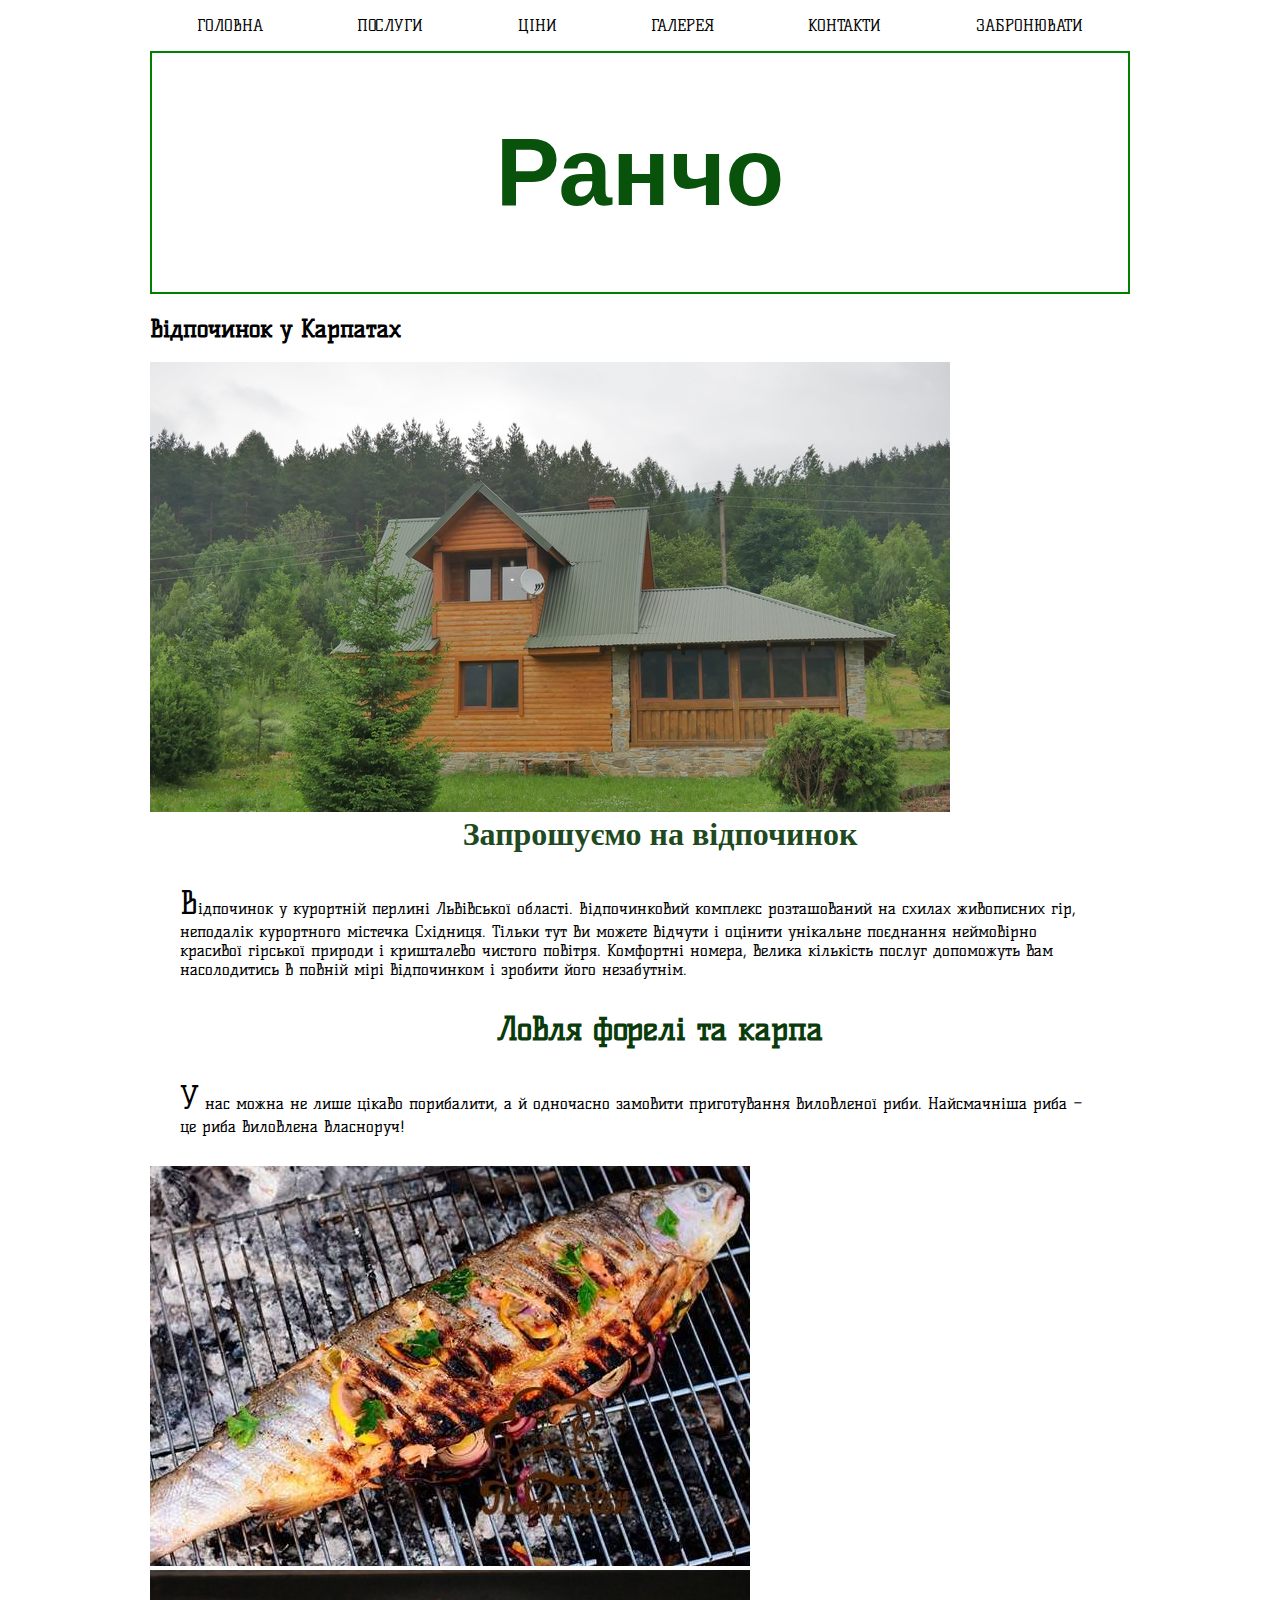
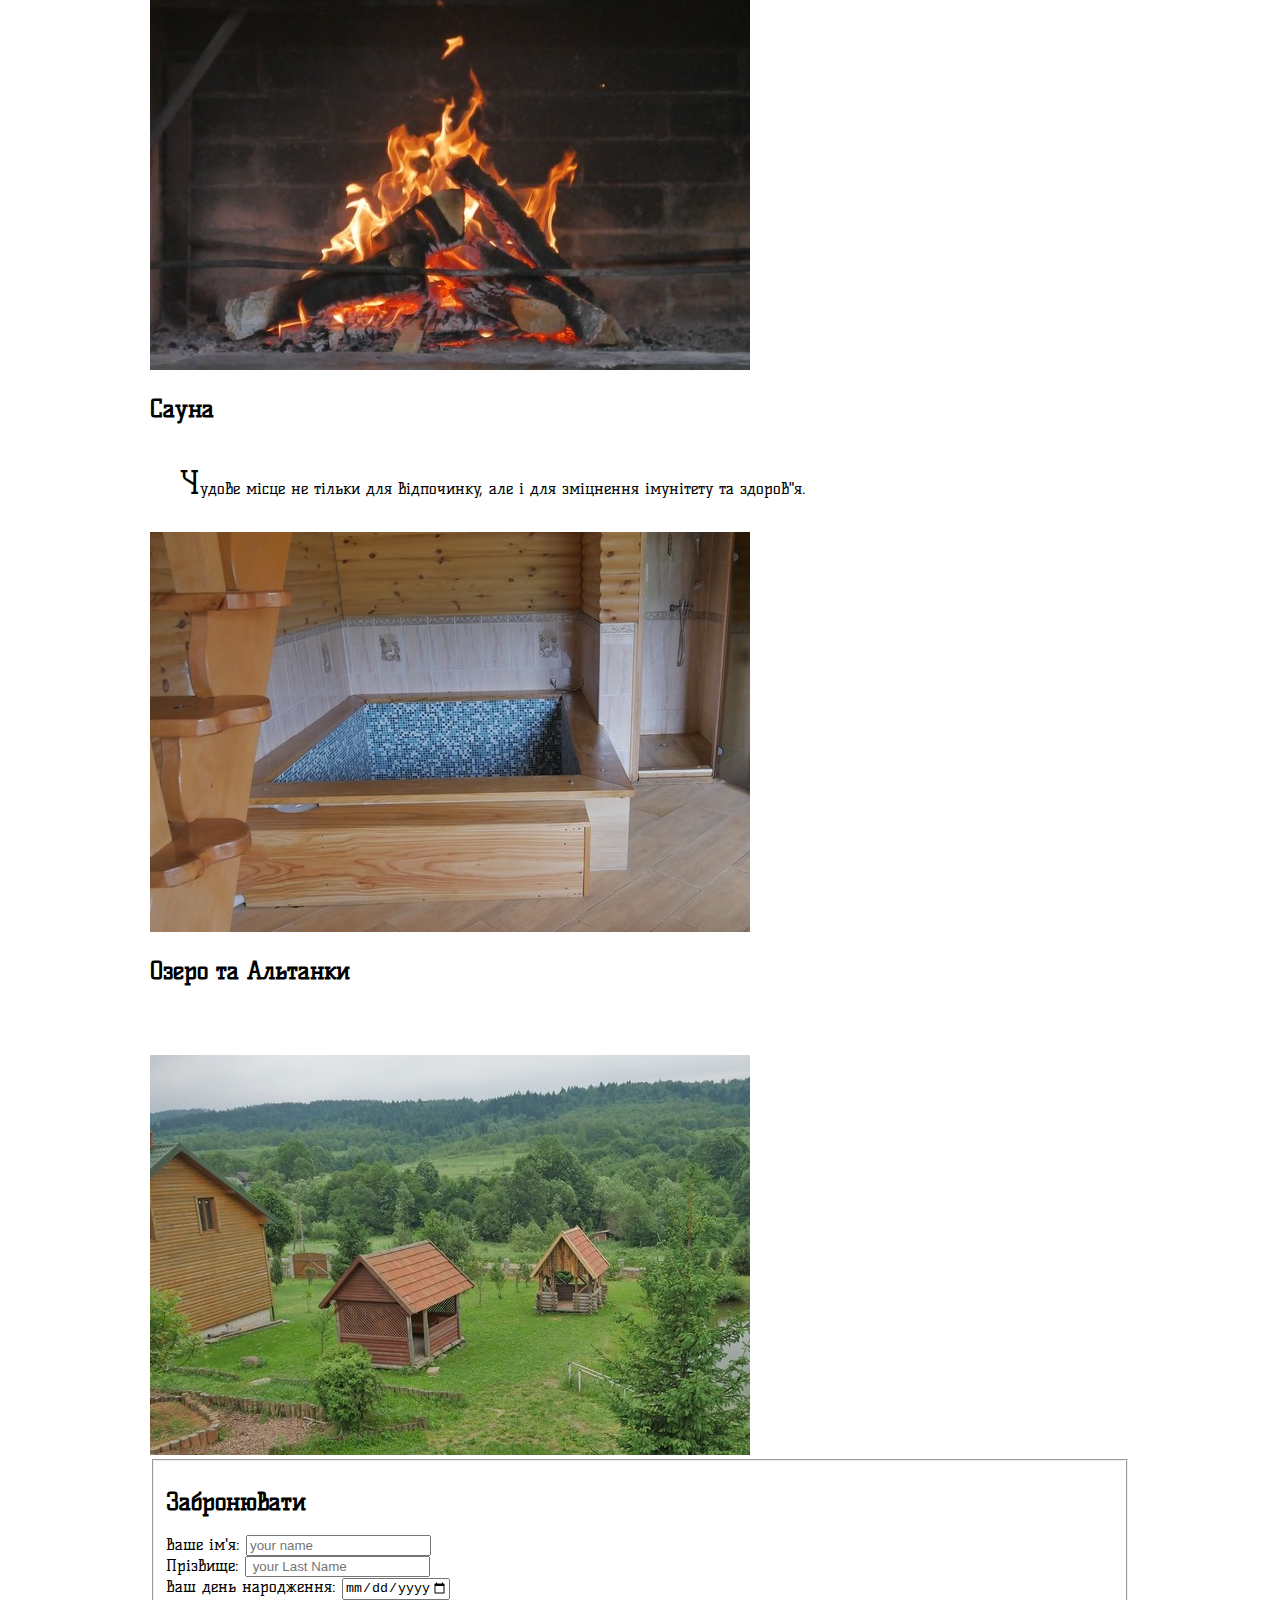
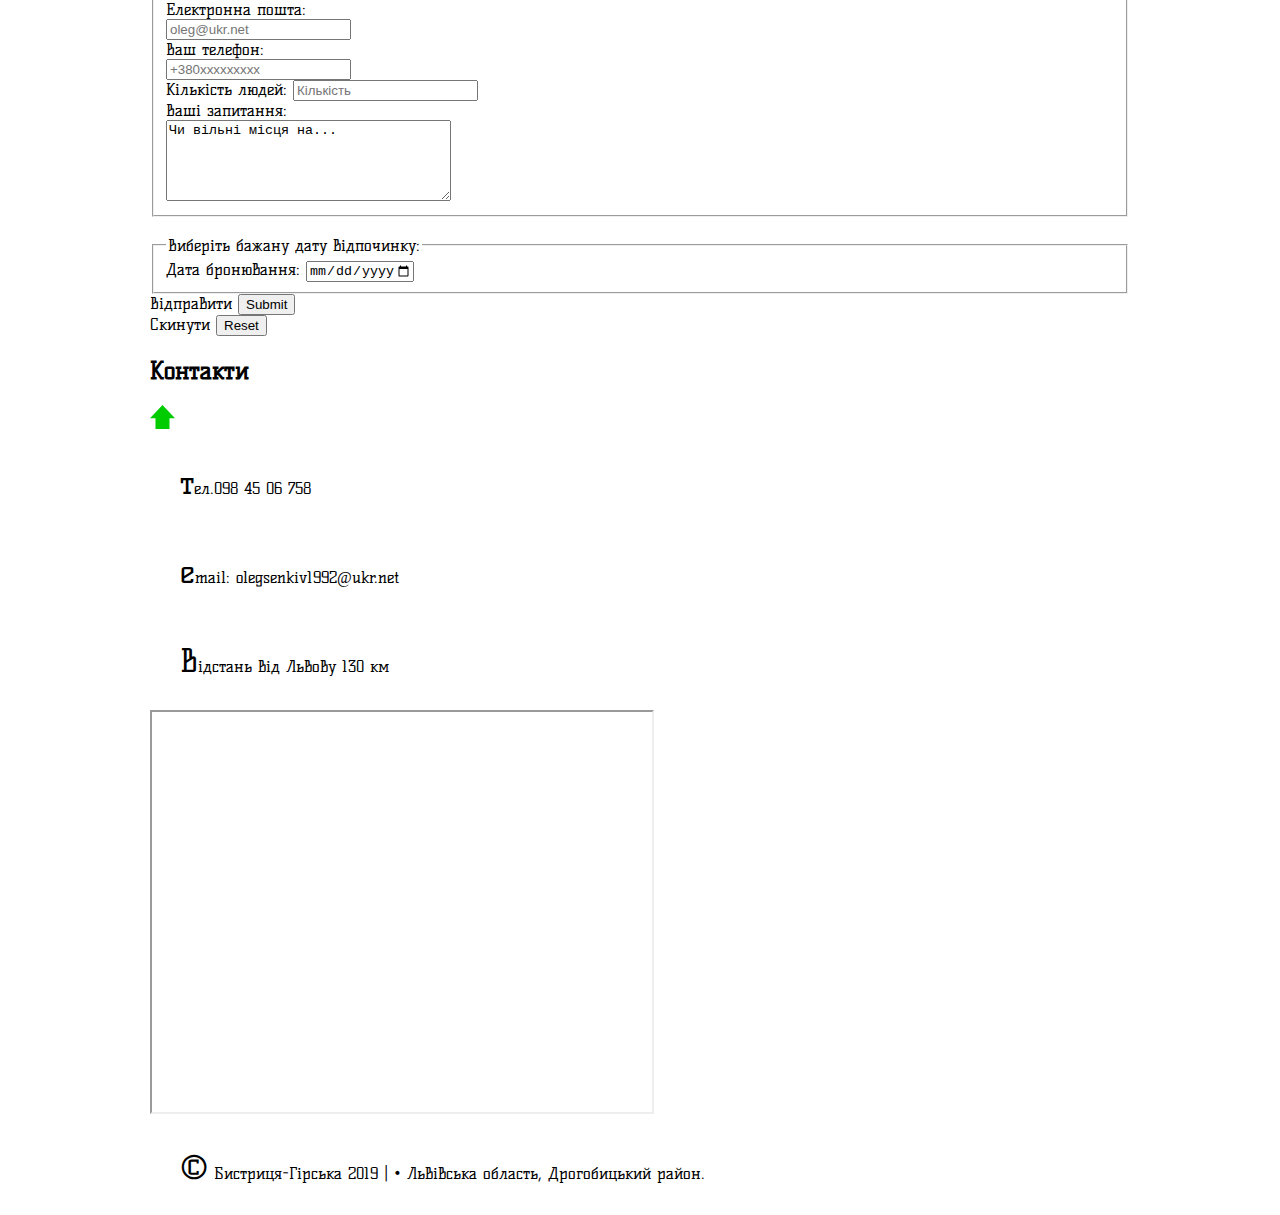
==== index.html @ d406c566 "Sample code" ====
<!doctype html>
<html lang="uk">
    <head>
        <meta charset="utf-8">
        <title>Rancho HTML</title>
        <link rel="stylesheet" href="css/index.css">
    </head>
    <body>
        <header>
            <nav>
                <ul class="menu">
                <li>
                    <a href="main.html">Головна</a>
                </li>
                <li>
                    <a href="services.html">Послуги</a>
                </li>
                <li>
                    <a href="price.html">Ціни</a>
                </li>
                <li>
                    <a href="gallery.html">Галерея</a>
                <li>
                    <a href="#contacts">Контакти</a>
                </li>
                <li>
                    <a href="#reserve">Забронювати</a>
                </li>
                </ul>
            </nav>
            <div id="home">
            <h1>Ранчо</h1>
            </div>
        </header>
        <main>
            <div>
            <h2 class="vacation">Відпочинок у Карпатах</h2>
            <img src="img/rancho.jpg" alt="Відпочинковий котедж">
            </div>
             <h2 class="welcome">Запрошуємо на відпочинок</h2>
                <p>Відпочинок у курортній перлині Львівської області.
                Відпочинковий комплекс розташований на схилах живописних гір, неподалік  курортного містечка Східниця.
                Тільки тут ви можете відчути і оцінити унікальне поєднання
                неймовірно красивої гірської природи і кришталево чистого повітря.
                Комфортні номера, велика кількість послуг допоможуть вам насолодитись в повній мірі відпочинком і зробити  його незабутнім.
                </p>
            <div>
            <h2 class="fish">Ловля форелі та карпа</h2>
            <p>У нас можна не лише цікаво порибалити, а й одночасно замовити приготування виловленої риби. Найсмачніша риба – це риба виловлена власноруч!
            </p>
            </div>
            <img src="img/fish.jpg" alt="Ловля форелі та карпа">
            <br>
            <img src="img/brazier.jpg" alt="На мангалі">
            <br>
            <h2 class="sauna">Сауна</h2>
            <p>Чудове місце не тільки для відпочинку, але і для зміцнення імунітету та здоров"я.</p>
            <img src="img/sauna.jpg" alt="Сауна та Басейн">
            <h2 class="lake">Озеро та Альтанки</h2>
            <p></p>
            <img src="img/lake.jpg" alt="Озеро та Альтанки">
            <br>
            <form method="POST" action="https://formspree.io/olegsenkiv1992@ukr.net">
        <fieldset>
            <h2 id="reserve">Забронювати</h2>
            <label>Ваше ім'я:
                <input type="text" placeholder="your name" name="name">
            </label>
            <br>
            <label>Прізвище:
                <input type="text" placeholder=" your Last Name" name="last name">
            </label>
            <br>
            <label>Ваш день народження:
                <input type="date" name="birthday" min="1900-01-01" max="2019-12-31">
            </label>
            <br>
            <label for="yourEmail">Електронна пошта:</label>
            <br>
            <label>
                <input type="email" placeholder="oleg@ukr.net" name="email" id="yourEmail">
            </label>
            <br>
            <label>Ваш телефон:
            <br>
                <input type="tel" placeholder="+380xxxxxxxxx" name="phone">
            </label>
            <br>
            <label>Кількість людей:
                <input type="text" placeholder="Кількість" name="number">
            </label>
            <br>
            <label for="question">Ваші запитання:</label>
            <br>
            <textarea id="question" name="question" rows="5" cols="33">Чи вільні місця на...
            </textarea>
            <br>
        </fieldset>
            <br>
        <fieldset>
            <legend>Виберіть бажану дату відпочинку:</legend>
            <label>Дата бронювання:
                <input type="date"  name="дата" min="2019-10-01" max="2022-12-31">
            </label>
            <br>
        </fieldset>
            <label>Відправити
                <input type="submit">
            </label>
            <br>
            <label>Скинути
                <input type="reset" name="Скинути">
            </label>
            <br>
        </form>
        </main>
    <footer>
        <h2 id="contacts">Контакти</h2>
        <a href="#top"><img src="img/up-arrow.svg" width="25" alt="arrow up"></a>
        <p>тел.098 45 06 758 </p>
        <p>email: olegsenkiv1992@ukr.net</p>
        <p>Відстань від Львову 130 км</p>
        <iframe id="inlineFrameExample"
            title="Inline Frame Example"
            width="500"
            height="400"
            src="https://www.openstreetmap.org/export/embed.html?bbox=-0.004017949104309083%2C51.47612752641776%2C0.00030577182769775396%2C51.478569861898606&layer=mapnik">
        </iframe>
        <p>© Бистриця-Гірська 2019 | • Львівська область, Дрогобицький район.</p>
    </footer>
    </body>
</html>
---- css/index.css ----
@import url('https://fonts.googleapis.com/css?family=Kelly+Slab&display=swap');
:root {
    --accent-color: #08520c;
    --main-color: black;
    font-family: 'Kelly Slab', cursive;
    scroll-behavior: smooth;
}
body {
    max-width: 980px;
    margin: auto;
}
header nav .menu {
    display: flex;
    justify-content: space-around;
    padding: 0;
    list-style-type: none;
}
header nav .menu a {
    text-decoration: none;
    text-transform: uppercase;
    color: var(--main-color);
    border: 1px lawngreen transparent;
    padding: 5px;
}

header nav .menu a:hover {
    border: 1px outset var(--accent-color);
}
@media (min-width: 550px) {
    header nav {
        display: flex;
        align-items: center;
    }
header nav .menu {
        flex: 1;
    }
}
 #home h1 {
    display: flex;
    align-items: center;
    justify-content: center;
    flex-direction: column;
}
#home {
   border: 2px solid green;
   font-family: 'Josefin Sans', sans-serif;
   font-size: 3rem;
   color: var(--accent-color);
}

.welcome {
    font-family: 'Freckle Face', cursive;
    font-size: 2rem;
    color: rgb(32, 73, 32);
    text-indent: 40px;
    padding: auto;
    margin: auto;
    text-align: center;
}
.fish {
    font-family: 'Kelly Slab', cursive;
    font-size: 2rem;
    color: rgb(10, 59, 10);
    text-indent: 40px;
    padding: auto;
    margin: auto;
    text-align: center;
}
.fish img {
    display: block;
    width: 100%;
}
p {
    color:black;
    margin: 10px;
    padding: 20px;
}
p::first-letter {
    font-size: 2rem;
}
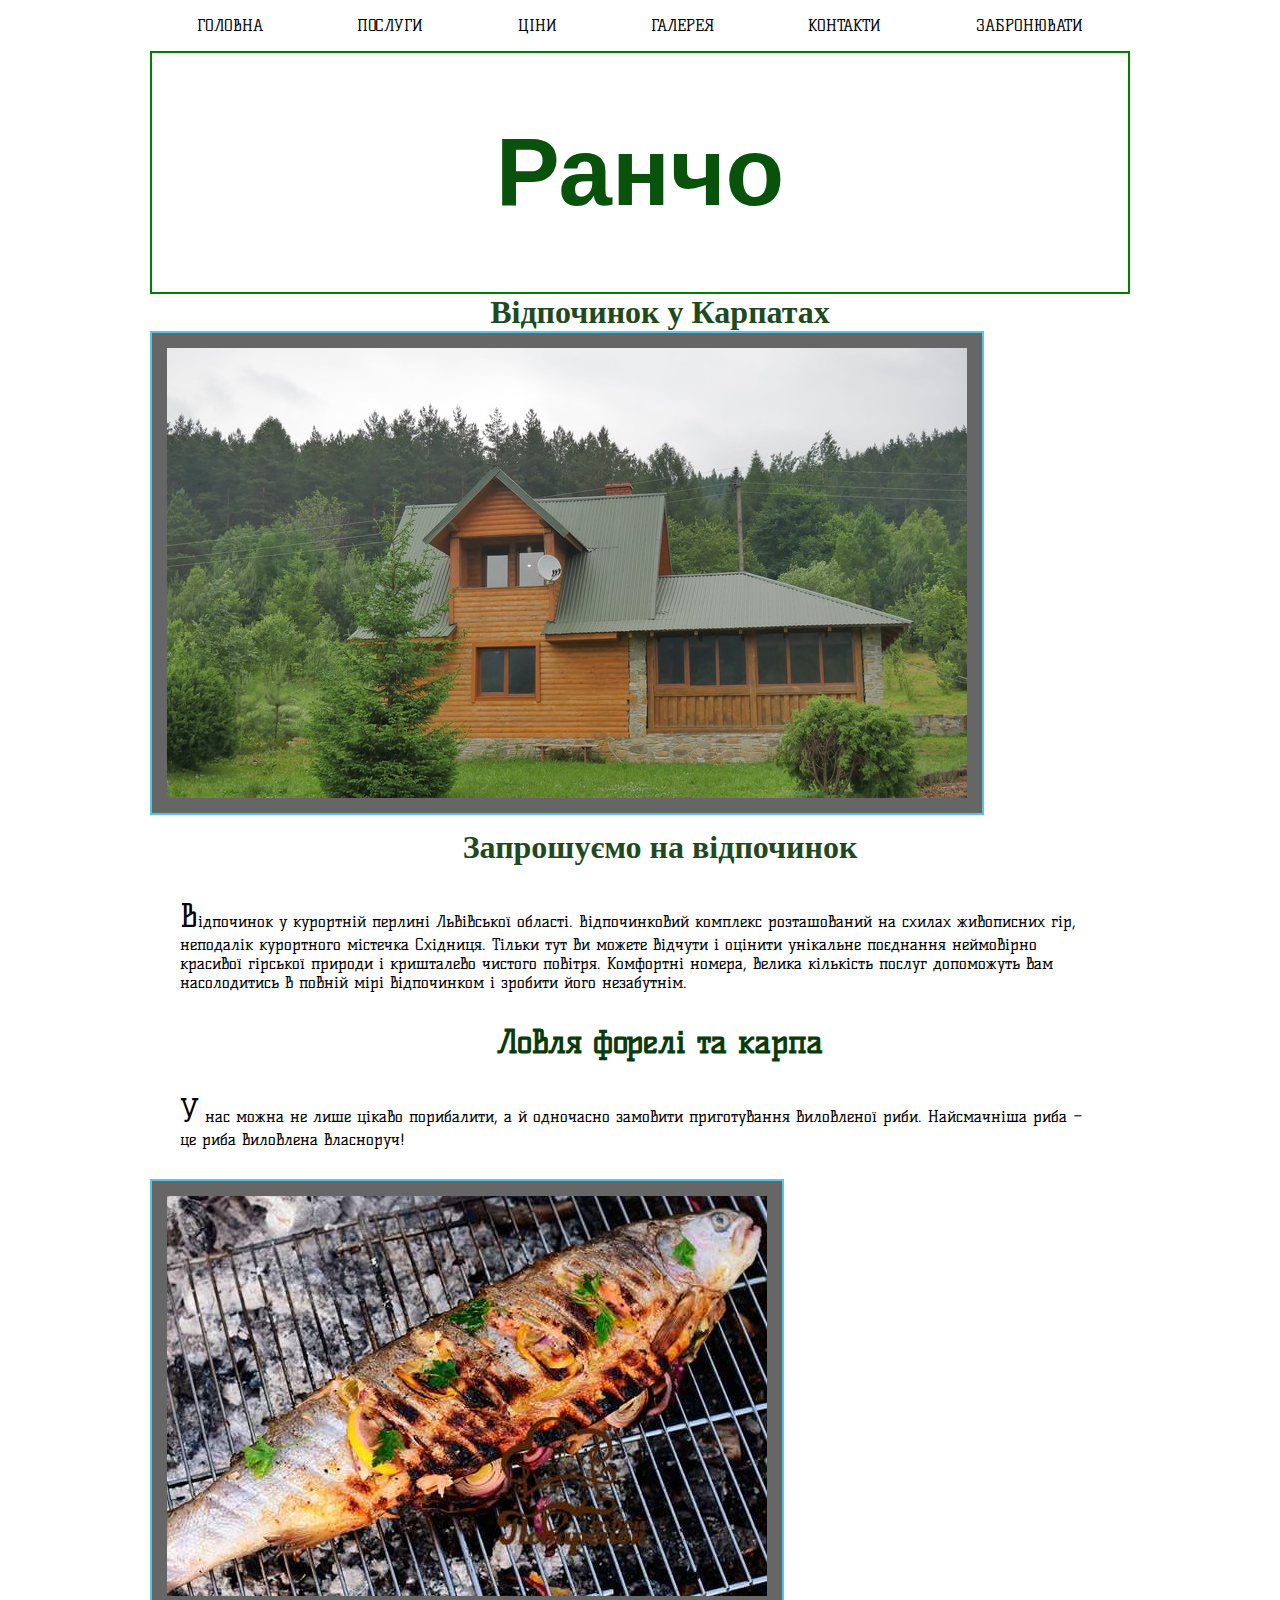
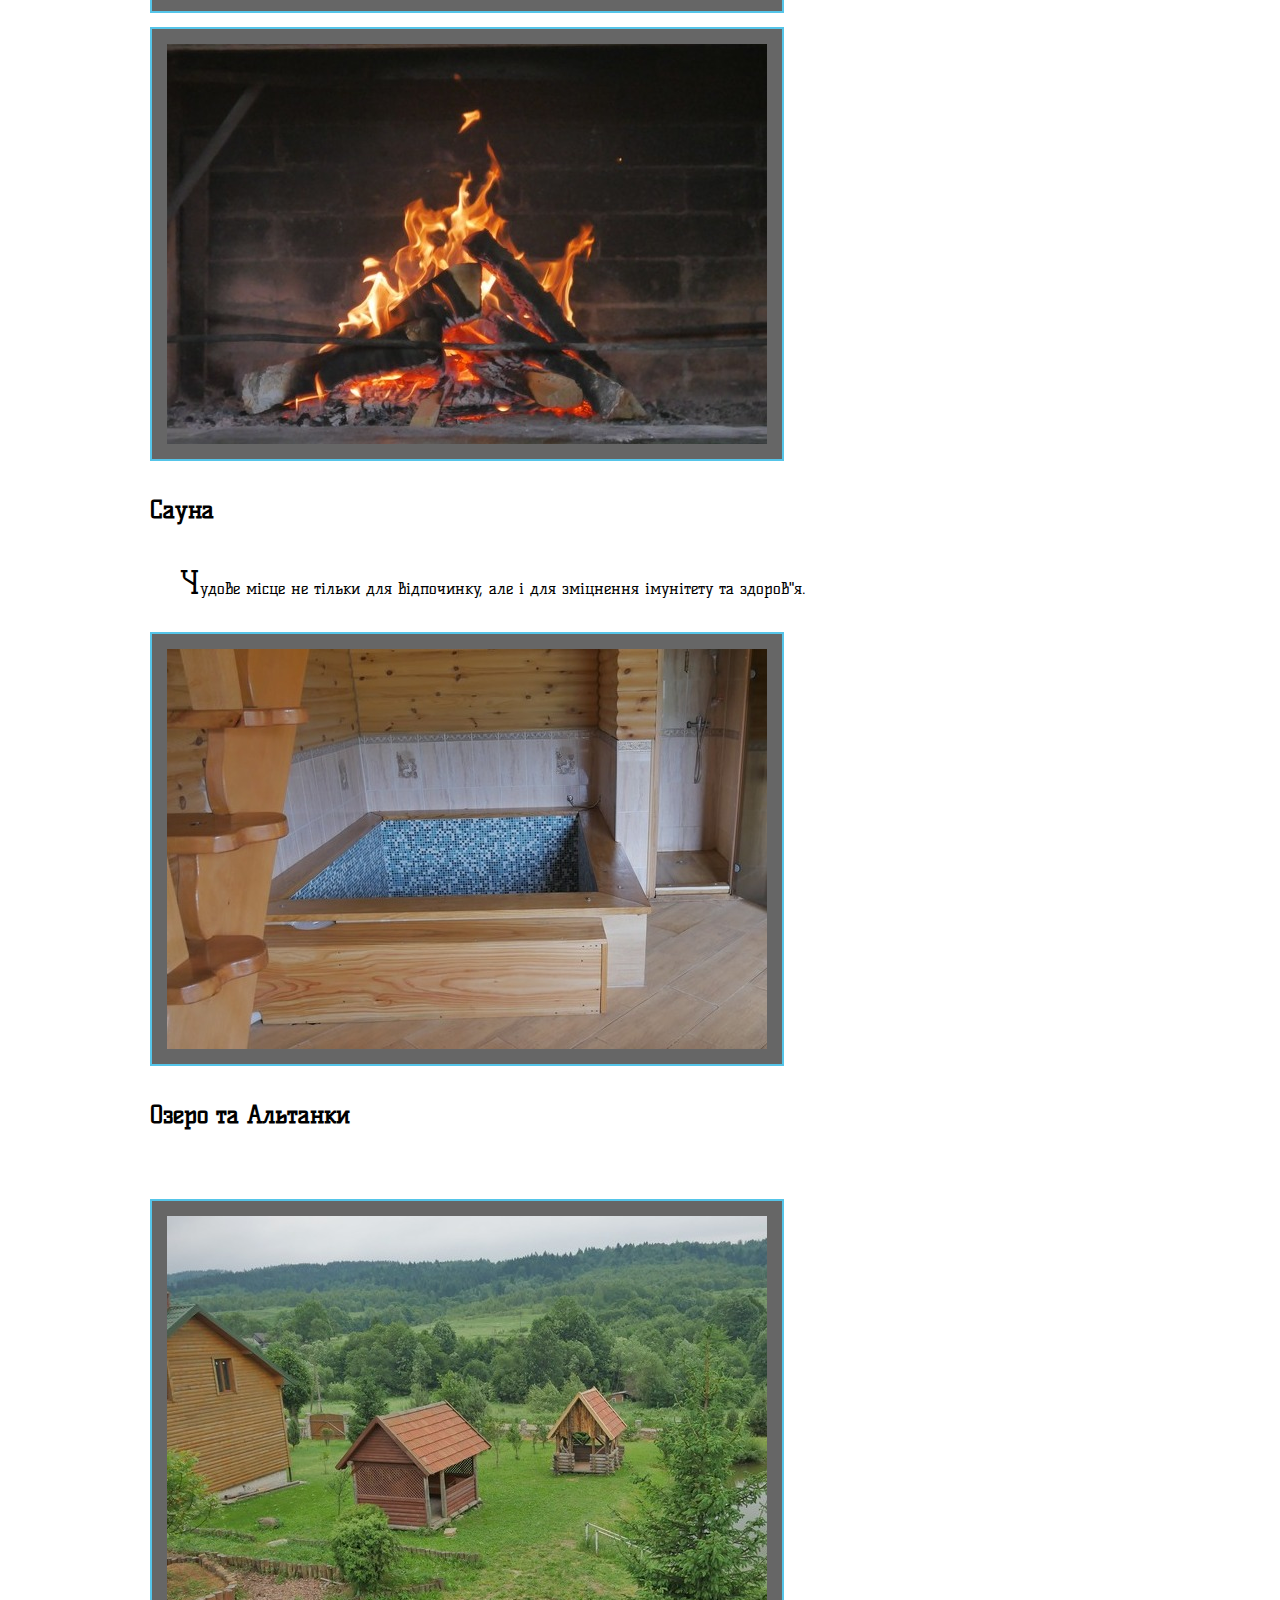
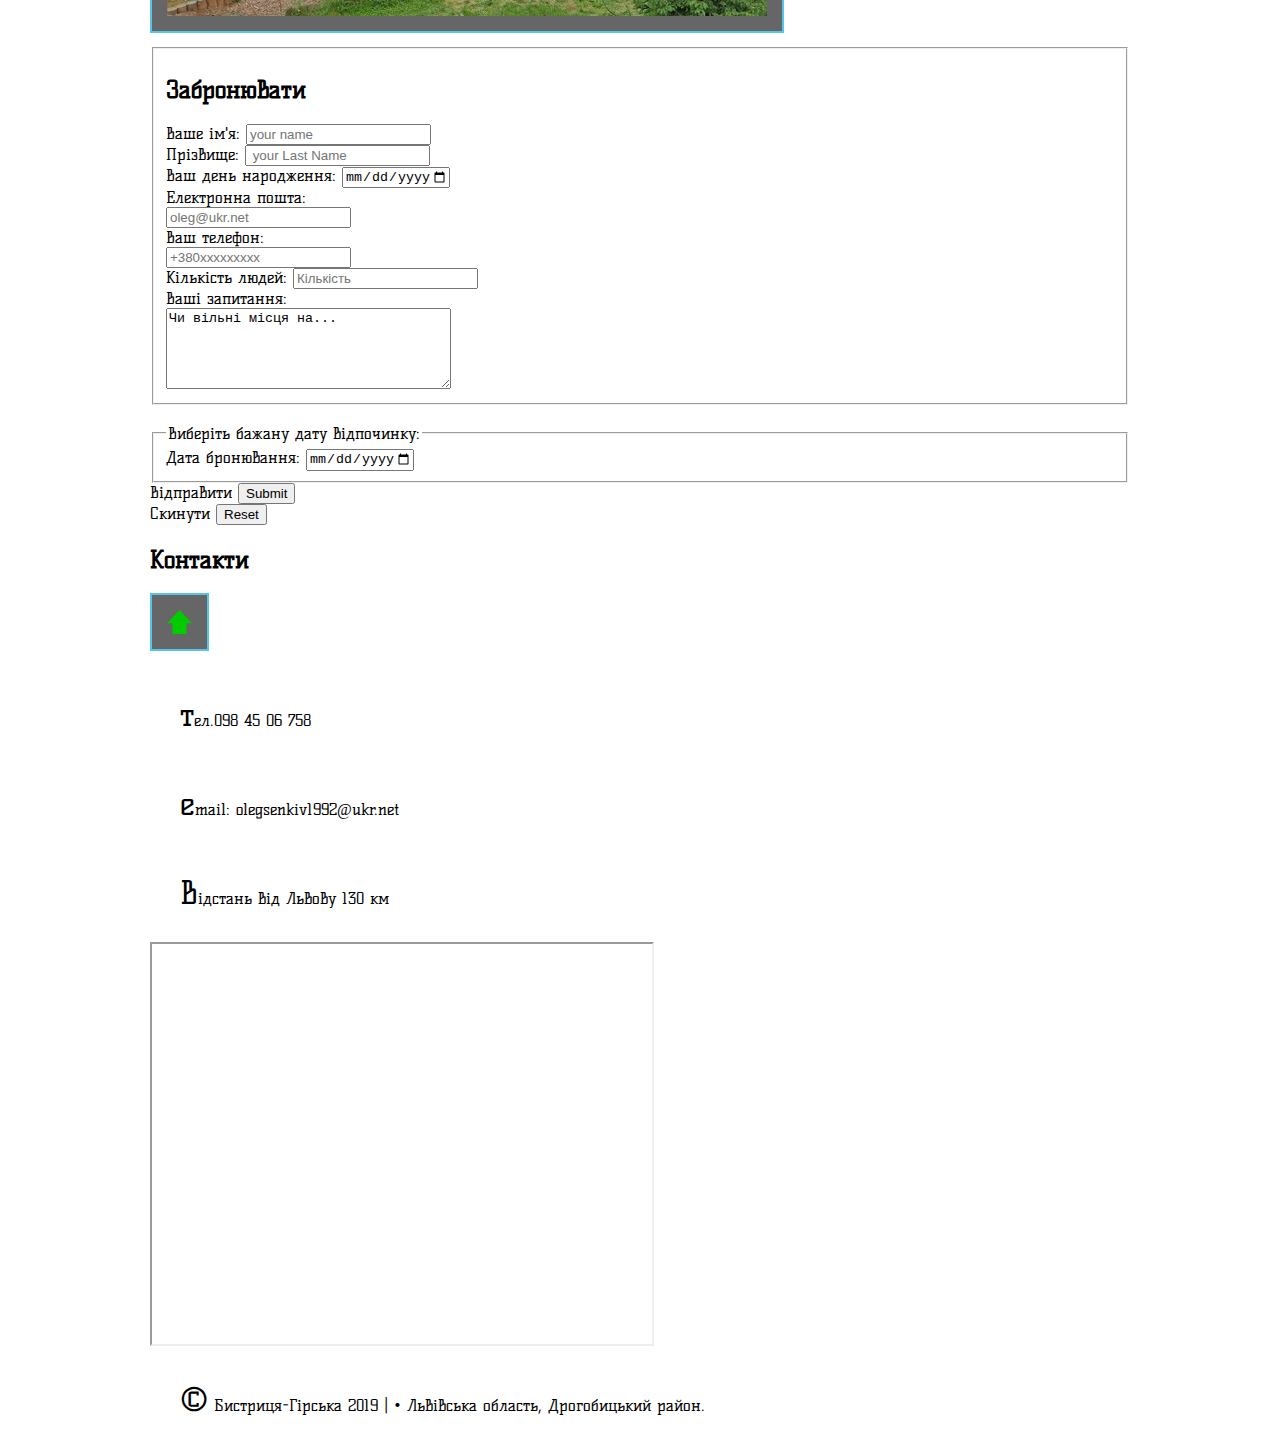
==== commit 71f78c60: "Sample code" ====
--- a/index.html
+++ b/index.html
@@ -37,6 +37,7 @@
             <h2 class="vacation">Відпочинок у Карпатах</h2>
             <img src="img/rancho.jpg" alt="Відпочинковий котедж">
             </div>
+            <div>
              <h2 class="welcome">Запрошуємо на відпочинок</h2>
                 <p>Відпочинок у курортній перлині Львівської області.
                 Відпочинковий комплекс розташований на схилах живописних гір, неподалік  курортного містечка Східниця.
@@ -45,8 +46,9 @@
                 Комфортні номера, велика кількість послуг допоможуть вам насолодитись в повній мірі відпочинком і зробити  його незабутнім.
                 </p>
             <div>
+            <div>
             <h2 class="fish">Ловля форелі та карпа</h2>
-            <p>У нас можна не лише цікаво порибалити, а й одночасно замовити приготування виловленої риби. Найсмачніша риба – це риба виловлена власноруч!
+            <p class="text">У нас можна не лише цікаво порибалити, а й одночасно замовити приготування виловленої риби. Найсмачніша риба – це риба виловлена власноруч!
             </p>
             </div>
             <img src="img/fish.jpg" alt="Ловля форелі та карпа">
@@ -60,7 +62,7 @@
             <p></p>
             <img src="img/lake.jpg" alt="Озеро та Альтанки">
             <br>
-            <form method="POST" action="https://formspree.io/olegsenkiv1992@ukr.net">
+        <form method="POST" action="https://formspree.io/olegsenkiv1992@ukr.net">
         <fieldset>
             <h2 id="reserve">Забронювати</h2>
             <label>Ваше ім'я:
--- a/css/index.css
+++ b/css/index.css
@@ -1,4 +1,6 @@
 @import url('https://fonts.googleapis.com/css?family=Kelly+Slab&display=swap');
+
+
 :root {
     --accent-color: #08520c;
     --main-color: black;
@@ -39,13 +41,29 @@
     display: flex;
     align-items: center;
     justify-content: center;
-    flex-direction: column;
 }
 #home {
    border: 2px solid green;
    font-family: 'Josefin Sans', sans-serif;
    font-size: 3rem;
    color: var(--accent-color);
+}
+
+.vacation {
+    font-family: 'Freckle Face', cursive;
+    font-size: 2rem;
+    color: rgb(32, 73, 32);
+    text-indent: 40px;
+    padding: auto;
+    margin: auto;
+    text-align: center;
+}
+img {
+    border: 2px solid #55c5e9;
+    padding: 15px;
+    background: #666;
+    margin-right: 10px;
+    margin-bottom: 10px;
 }
 
 .welcome {
@@ -56,6 +74,15 @@
     padding: auto;
     margin: auto;
     text-align: center;
+}
+.fish.text {
+    font-size: 2rem;
+    color: rgb(10, 59, 10);
+    text-indent: 40px;
+    padding: auto;
+    margin: auto;
+    text-align: right;
+
 }
 .fish {
     font-family: 'Kelly Slab', cursive;
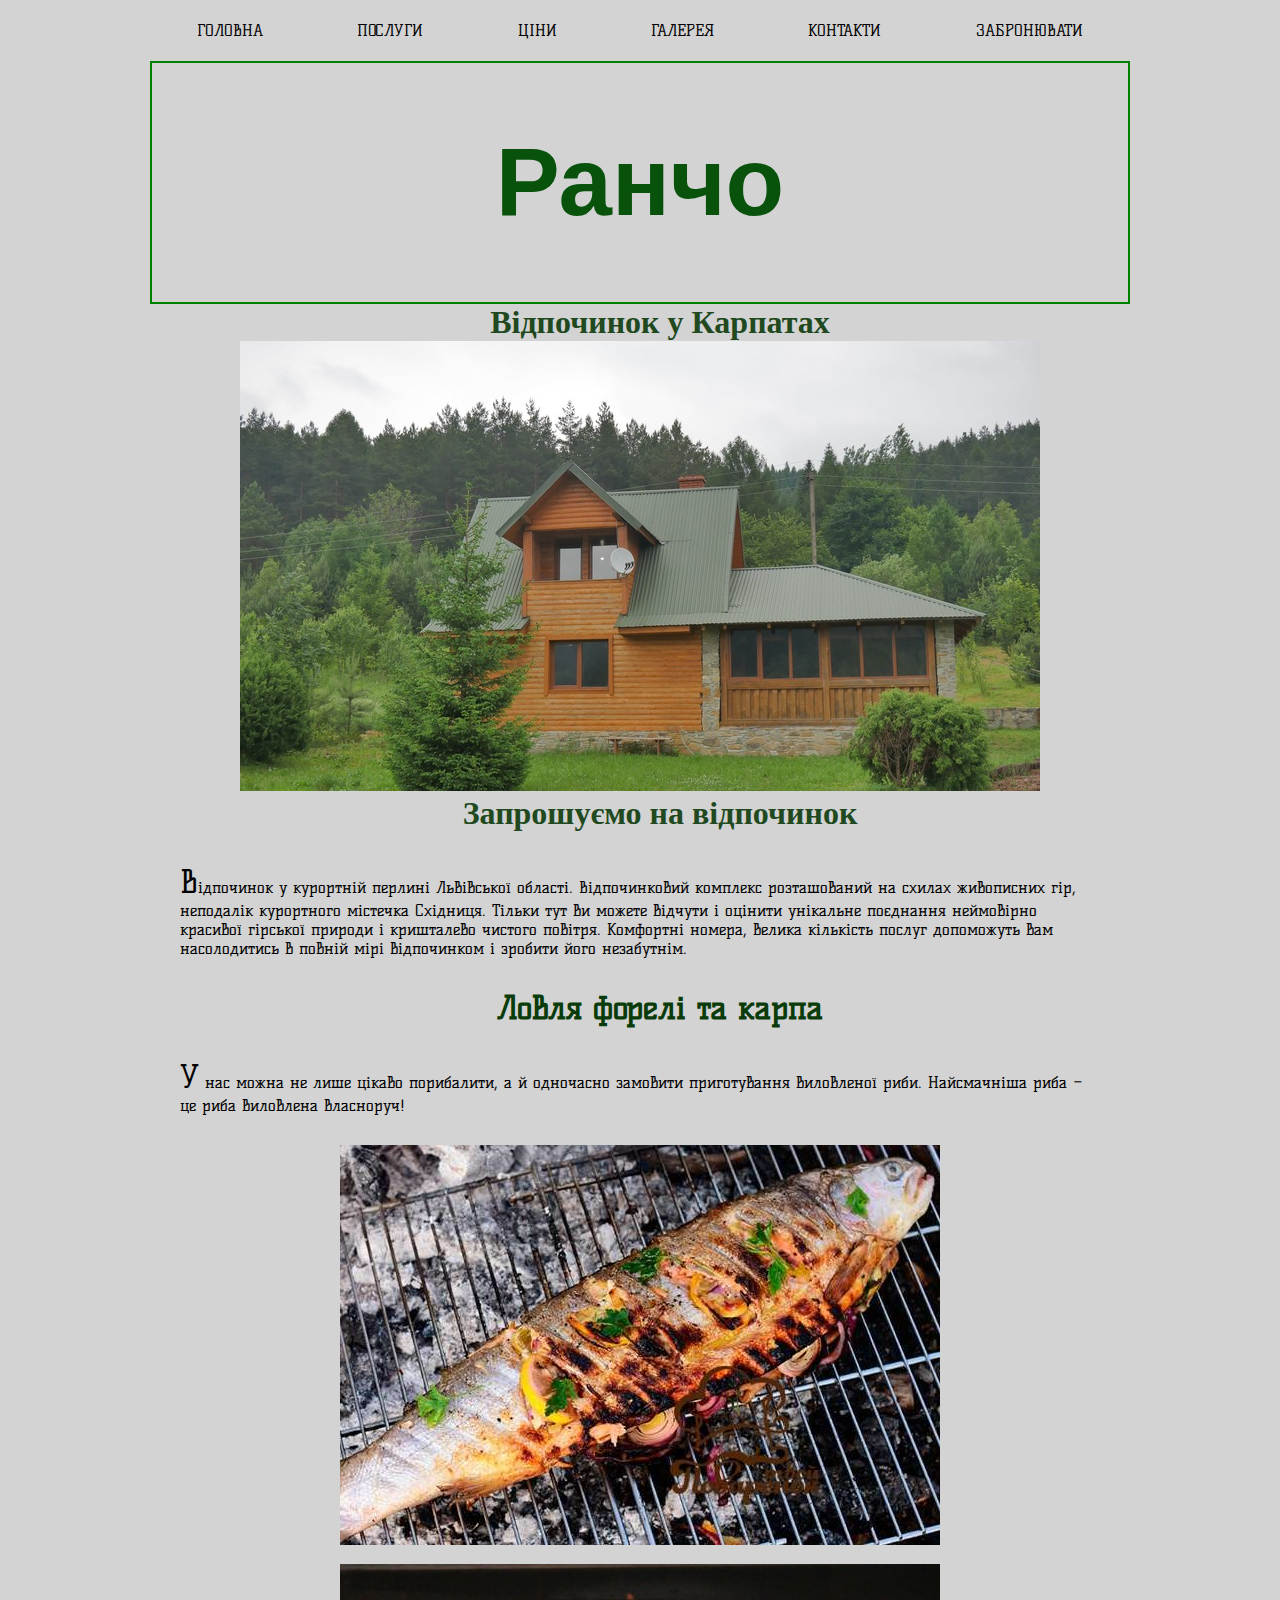
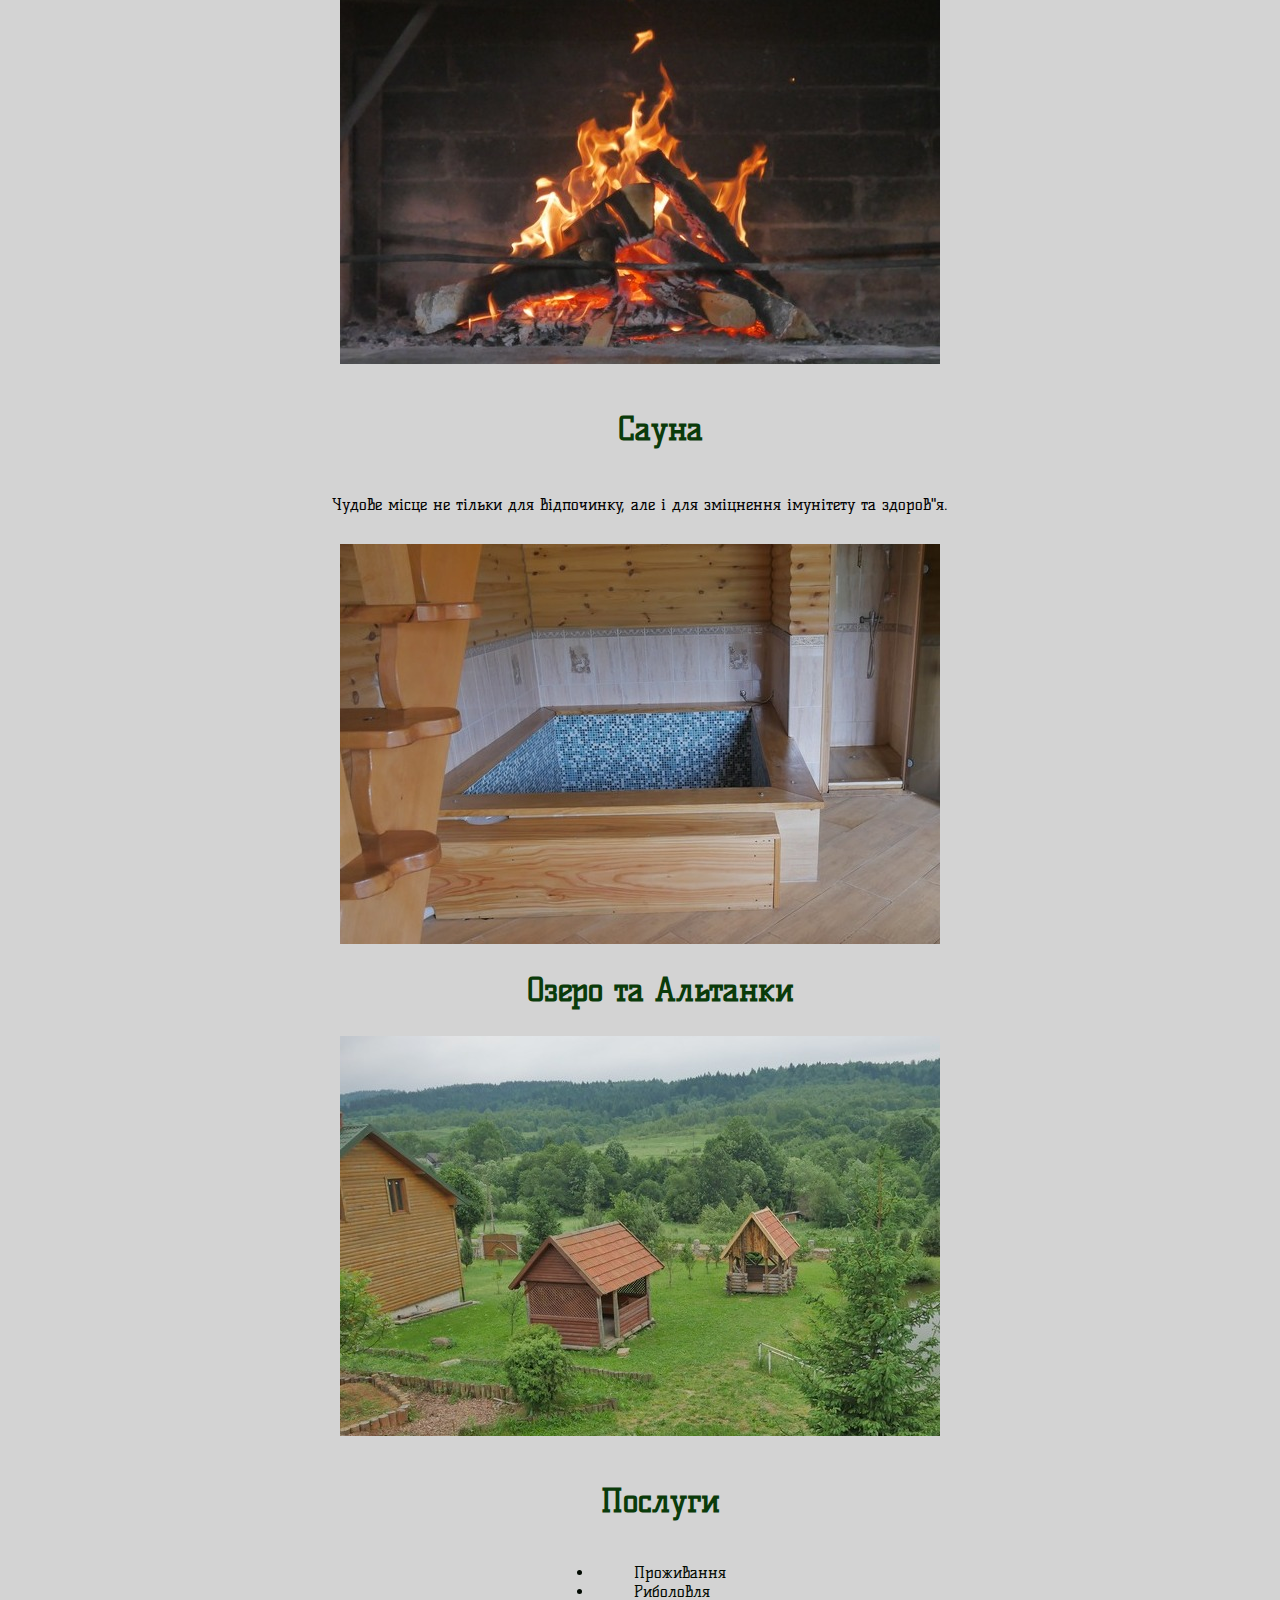
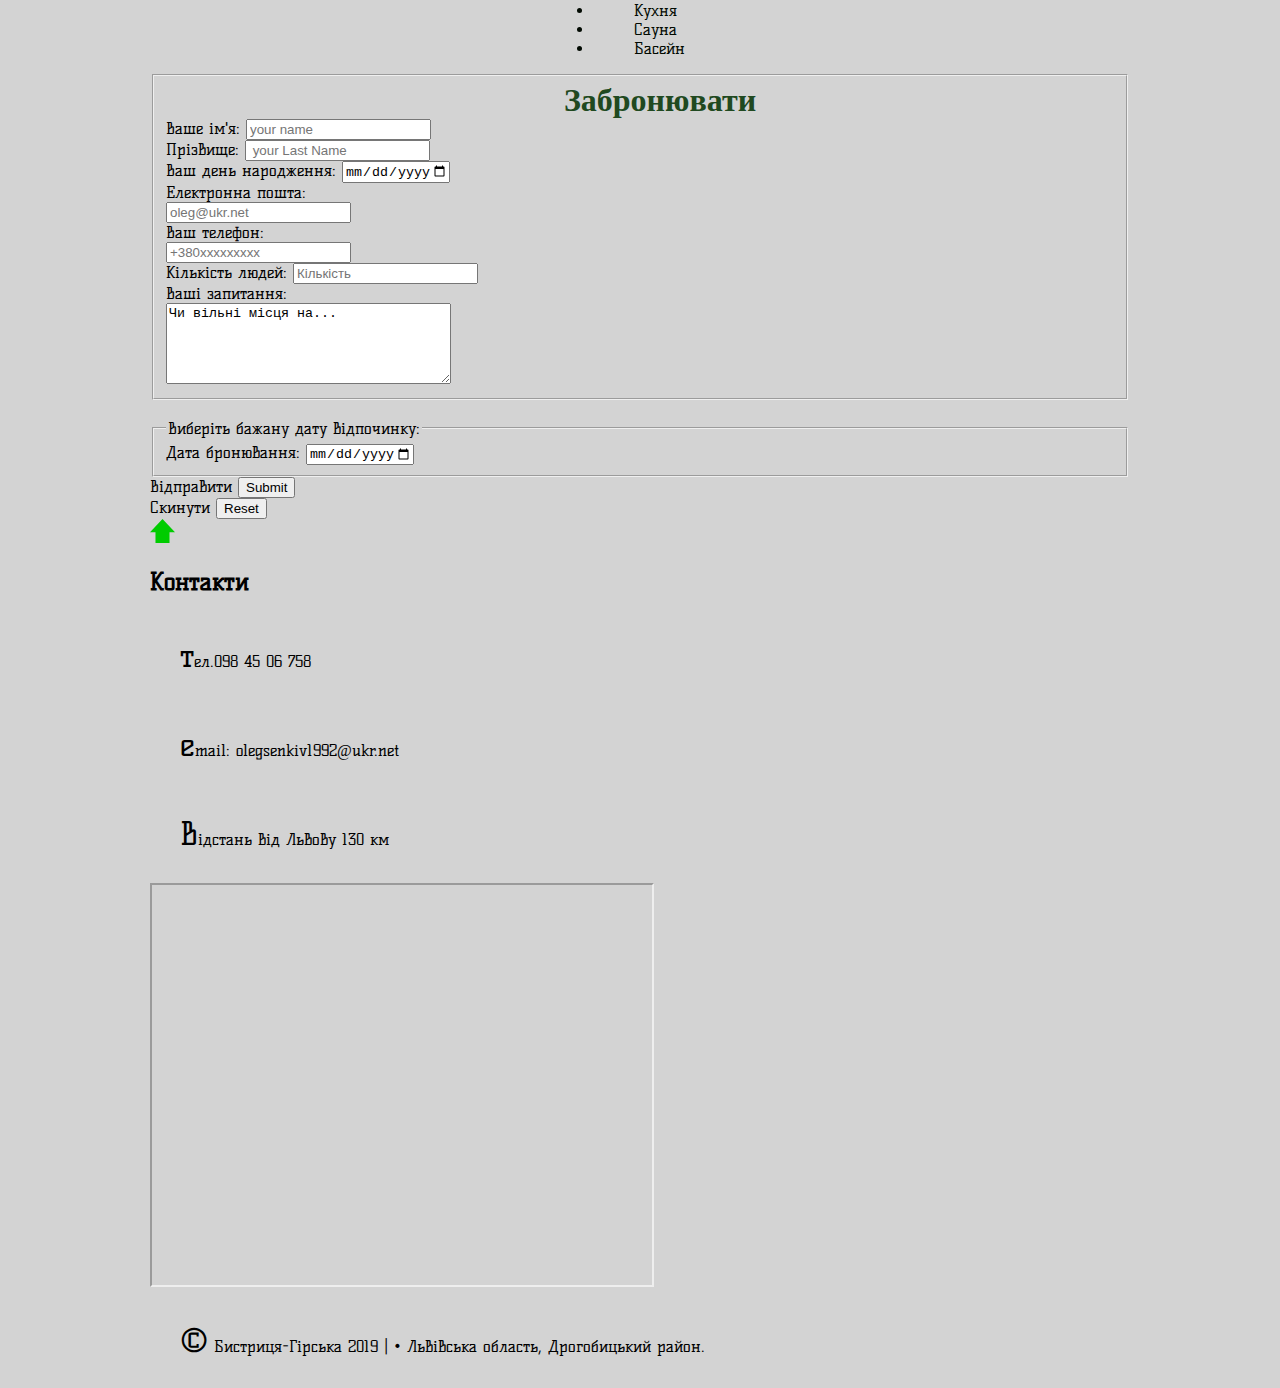
==== commit 43d1688a: "Sample code" ====
--- a/index.html
+++ b/index.html
@@ -10,10 +10,10 @@
             <nav>
                 <ul class="menu">
                 <li>
-                    <a href="main.html">Головна</a>
+                    <a href="#home">Головна</a>
                 </li>
                 <li>
-                    <a href="services.html">Послуги</a>
+                    <a href="#services">Послуги</a>
                 </li>
                 <li>
                     <a href="price.html">Ціни</a>
@@ -35,7 +35,9 @@
         <main>
             <div>
             <h2 class="vacation">Відпочинок у Карпатах</h2>
-            <img src="img/rancho.jpg" alt="Відпочинковий котедж">
+                <div class="villa">
+                <img src="img/rancho.jpg" alt="Відпочинковий котедж">
+                </div>
             </div>
             <div>
              <h2 class="welcome">Запрошуємо на відпочинок</h2>
@@ -45,23 +47,45 @@
                 неймовірно красивої гірської природи і кришталево чистого повітря.
                 Комфортні номера, велика кількість послуг допоможуть вам насолодитись в повній мірі відпочинком і зробити  його незабутнім.
                 </p>
-            <div>
+            </div>
             <div>
             <h2 class="fish">Ловля форелі та карпа</h2>
-            <p class="text">У нас можна не лише цікаво порибалити, а й одночасно замовити приготування виловленої риби. Найсмачніша риба – це риба виловлена власноруч!
-            </p>
+                <p class="text">У нас можна не лише цікаво порибалити, а й одночасно замовити приготування виловленої риби. Найсмачніша риба – це риба виловлена власноруч!
+                </p>
             </div>
+            <div class="fish_on_the_brazier">
             <img src="img/fish.jpg" alt="Ловля форелі та карпа">
+            </div>
             <br>
+            <div class="brazier">
             <img src="img/brazier.jpg" alt="На мангалі">
+            </div>
             <br>
+            <div>
             <h2 class="sauna">Сауна</h2>
-            <p>Чудове місце не тільки для відпочинку, але і для зміцнення імунітету та здоров"я.</p>
-            <img src="img/sauna.jpg" alt="Сауна та Басейн">
+                <p class="for_sauna">Чудове місце не тільки для відпочинку, але і для зміцнення імунітету та здоров"я.</p>
+                <div class="img_sauna">
+                <img src="img/sauna.jpg" alt="Сауна та Басейн">
+                </div>
+            </div>
+            <div>
             <h2 class="lake">Озеро та Альтанки</h2>
-            <p></p>
-            <img src="img/lake.jpg" alt="Озеро та Альтанки">
+                <div class="for_lake">
+                    <img src="img/lake.jpg" alt="Озеро та Альтанки">
+                </div>
+            </div>
             <br>
+            <h2 id="services">Послуги</h2>
+                <div class="a_lot_of_services">
+                    <ul>
+                        <li>Проживання</li>
+                        <li>Риболовля</li>
+                        <li>Кухня</li>
+                        <li>Сауна</li>
+                        <li>Басейн</li>
+                    </ul>
+                </div>
+        </main>
         <form method="POST" action="https://formspree.io/olegsenkiv1992@ukr.net">
         <fieldset>
             <h2 id="reserve">Забронювати</h2>
@@ -115,10 +139,9 @@
             </label>
             <br>
         </form>
-        </main>
     <footer>
+        <a href="#top"><img src="img/up-arrow.svg" width="25" alt="arrow up"></a>
         <h2 id="contacts">Контакти</h2>
-        <a href="#top"><img src="img/up-arrow.svg" width="25" alt="arrow up"></a>
         <p>тел.098 45 06 758 </p>
         <p>email: olegsenkiv1992@ukr.net</p>
         <p>Відстань від Львову 130 км</p>
--- a/css/index.css
+++ b/css/index.css
@@ -10,18 +10,22 @@
 body {
     max-width: 980px;
     margin: auto;
+    background-color: lightgray;
 }
 header nav .menu {
     display: flex;
+    flex-wrap: wrap;
+    border: transparent;
     justify-content: space-around;
     padding: 0;
     list-style-type: none;
 }
 header nav .menu a {
+    display: flex;
+    flex-wrap: wrap;
     text-decoration: none;
     text-transform: uppercase;
     color: var(--main-color);
-    border: 1px lawngreen transparent;
     padding: 5px;
 }
 
@@ -35,6 +39,7 @@
     }
 header nav .menu {
         flex: 1;
+        border-color: transparent;
     }
 }
  #home h1 {
@@ -58,18 +63,24 @@
     margin: auto;
     text-align: center;
 }
-img {
-    border: 2px solid #55c5e9;
-    padding: 15px;
-    background: #666;
-    margin-right: 10px;
-    margin-bottom: 10px;
+.villa {
+    text-align: center;
 }
+
 
 .welcome {
     font-family: 'Freckle Face', cursive;
     font-size: 2rem;
     color: rgb(32, 73, 32);
+    text-indent: 40px;
+    padding: auto;
+    margin: auto;
+    text-align: center;
+}
+.fish {
+    font-family: 'Kelly Slab', cursive;
+    font-size: 2rem;
+    color: rgb(10, 59, 10);
     text-indent: 40px;
     padding: auto;
     margin: auto;
@@ -84,18 +95,68 @@
     text-align: right;
 
 }
-.fish {
+.fish_on_the_brazier {
+    display: flex;
+    align-items: center;
+    justify-content: center;
+}
+.brazier {
+    display: flex;
+    align-items: center;
+    justify-content: center;
+}
+.sauna {
+    display: flex;
+    align-items: center;
+    justify-content: center;
     font-family: 'Kelly Slab', cursive;
     font-size: 2rem;
     color: rgb(10, 59, 10);
     text-indent: 40px;
     padding: auto;
-    margin: auto;
-    text-align: center;
 }
-.fish img {
-    display: block;
-    width: 100%;
+.for_sauna {
+    display: flex;
+    align-items: center;
+    justify-content: center;
+}
+.img_sauna {
+    display: flex;
+    align-items: center;
+    justify-content: center;
+}
+.lake {
+    display: flex;
+    align-items: center;
+    justify-content: center;
+    font-family: 'Kelly Slab', cursive;
+    font-size: 2rem;
+    color: rgb(10, 59, 10);
+    text-indent: 40px;
+    padding: auto;
+}
+.for_lake {
+    display: flex;
+    align-items: center;
+    justify-content: center;
+}
+#services {
+    font-family: 'Kelly Slab', cursive;
+    font-size: 2rem;
+    color: rgb(10, 59, 10);
+    text-indent: 40px;
+    padding: auto;
+    display: flex;
+    align-items: center;
+    justify-content: center;
+}
+.a_lot_of_services {
+    color: rgb(2, 10, 2);
+    text-indent: 40px;
+    padding: auto;
+    display: flex;
+    align-items: center;
+    justify-content: center;
 }
 p {
     color:black;
@@ -104,4 +165,13 @@
 }
 p::first-letter {
     font-size: 2rem;
+}
+#reserve {
+    font-family: 'Freckle Face', cursive;
+    font-size: 2rem;
+    color: rgb(32, 73, 32);
+    text-indent: 40px;
+    padding: auto;
+    margin: auto;
+    text-align: center;
 }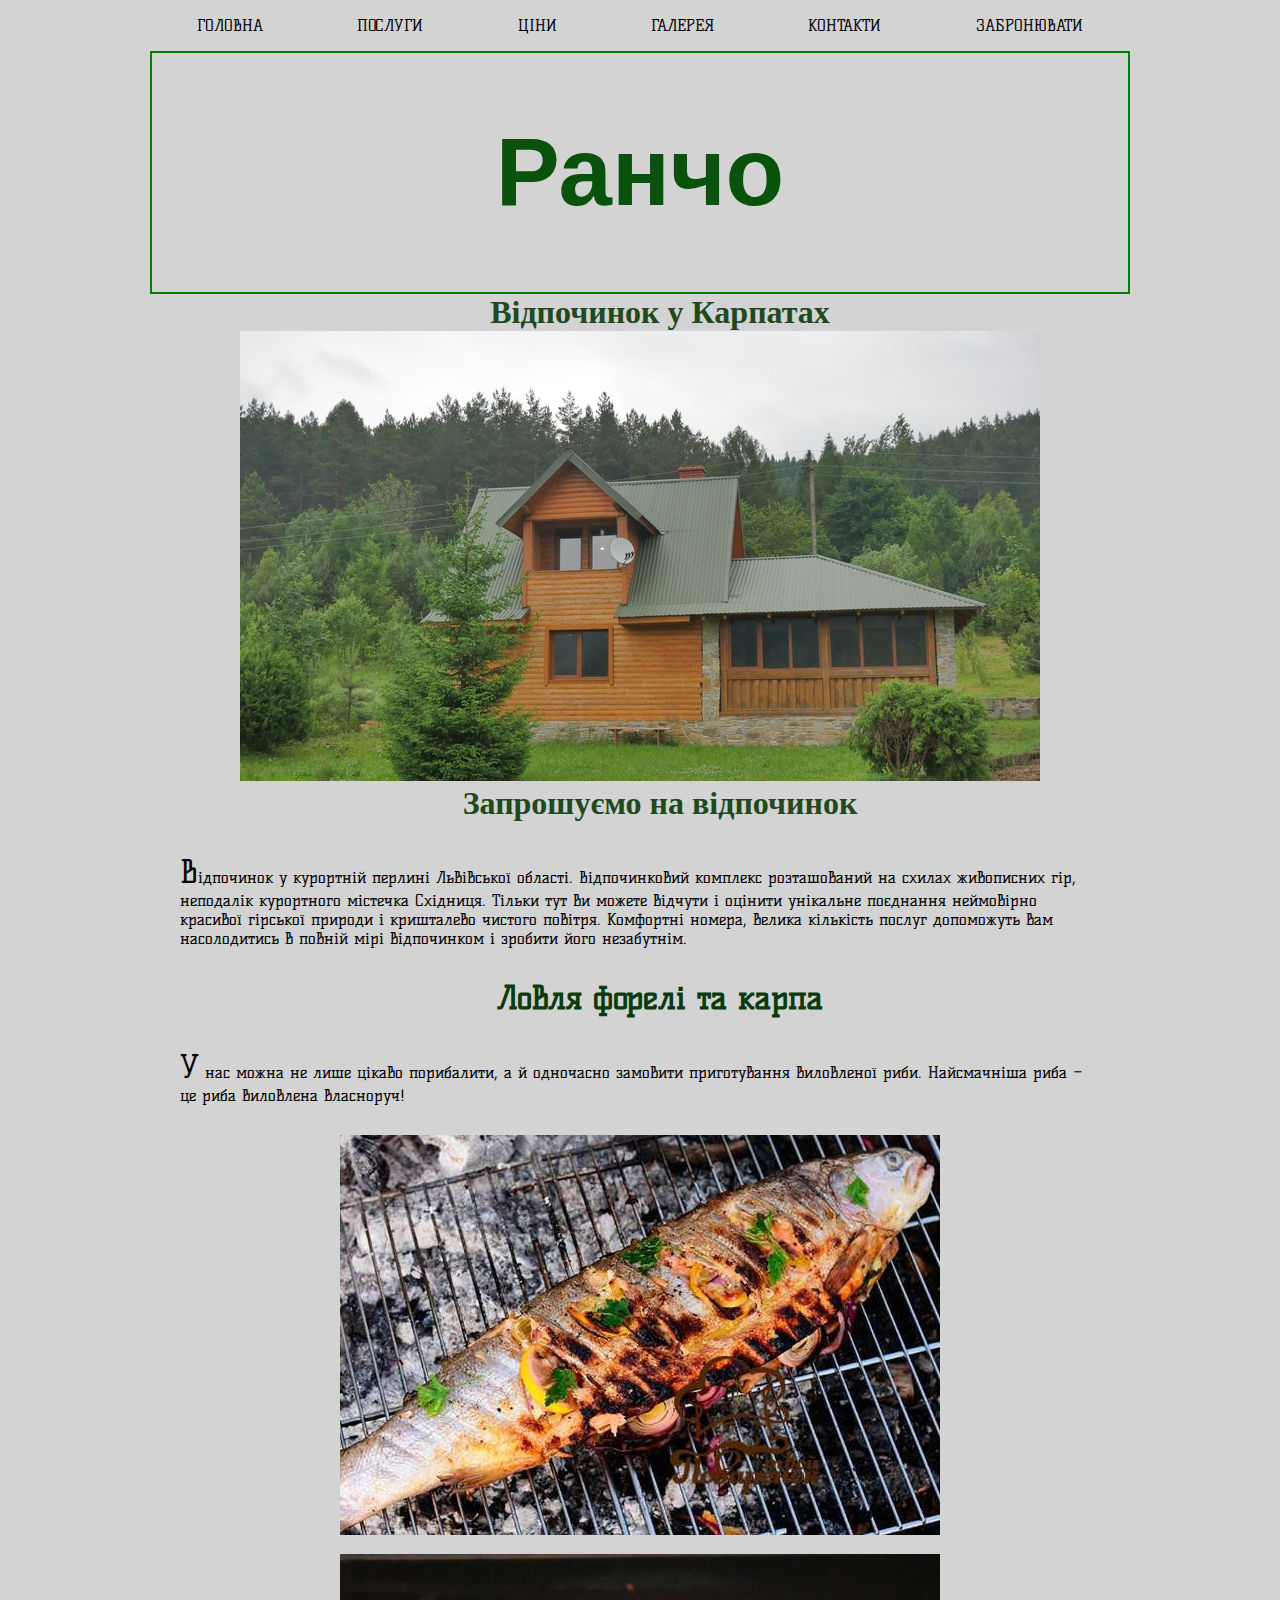
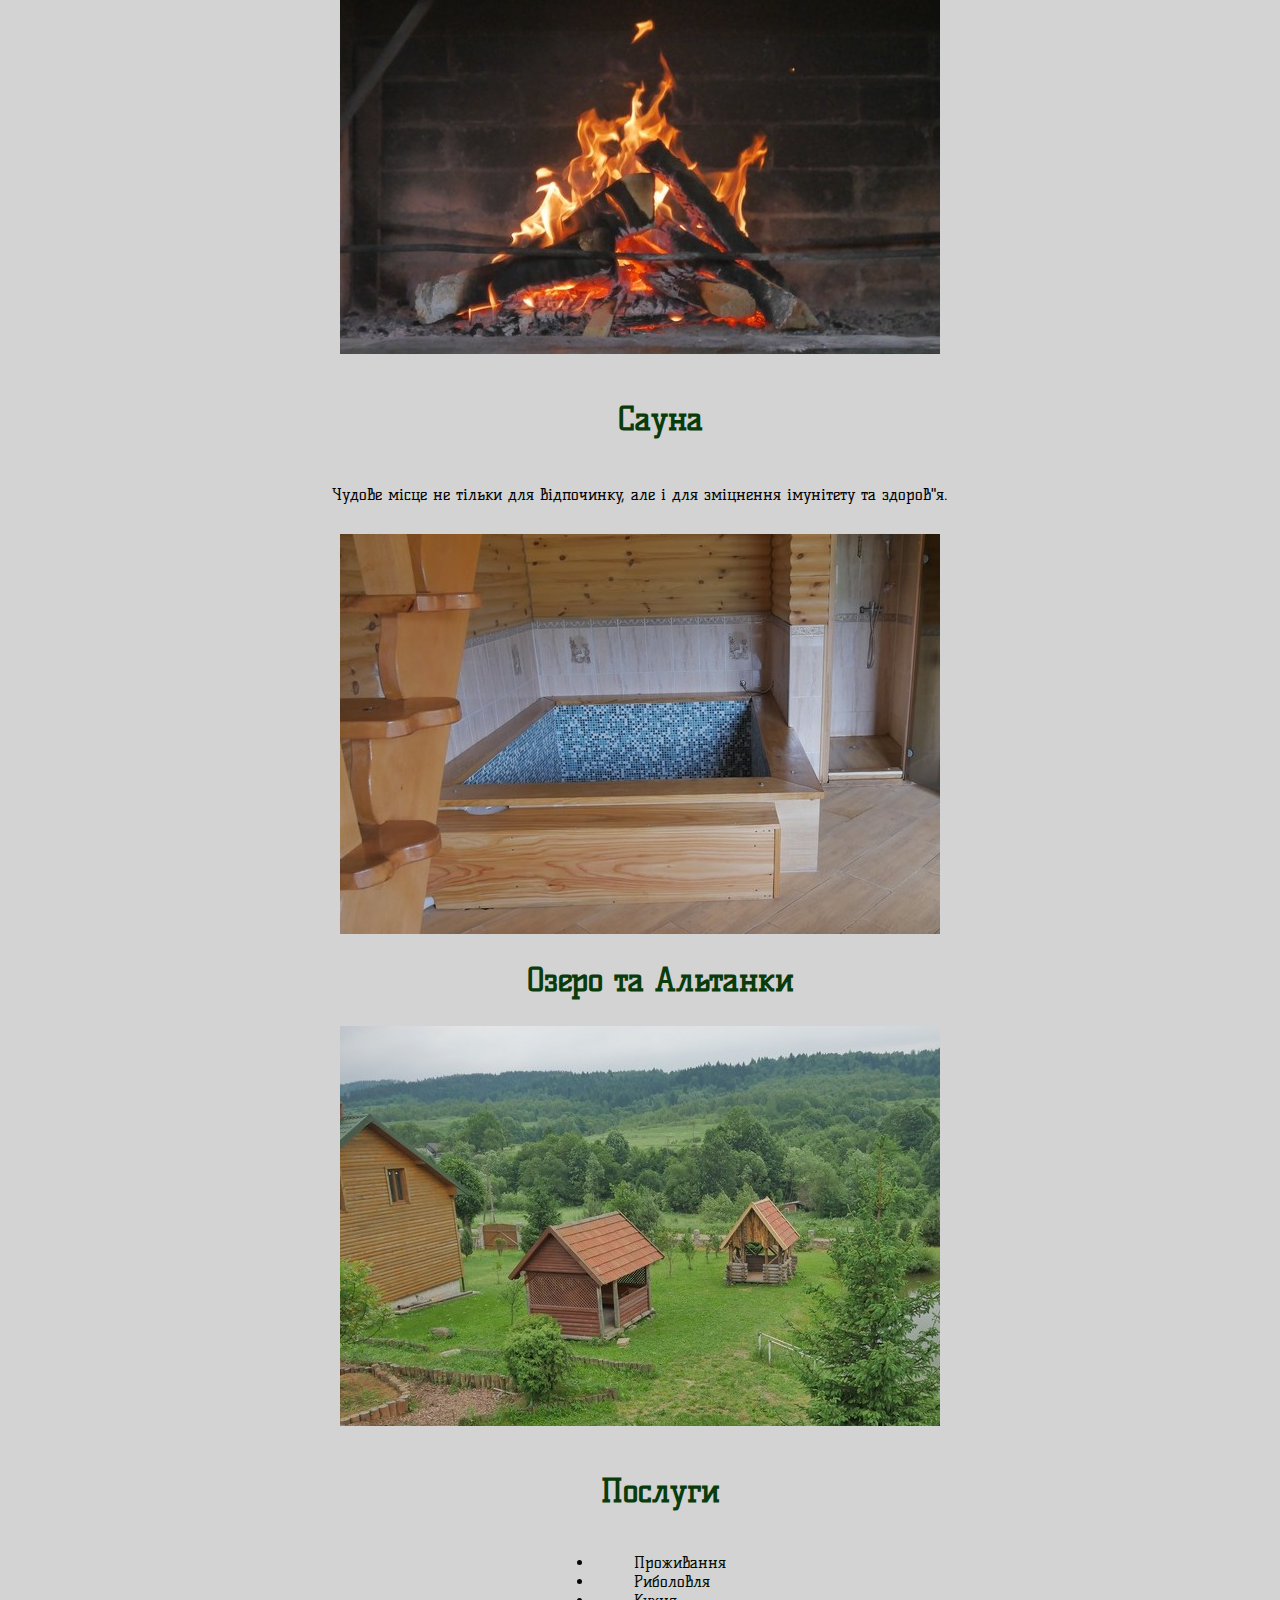
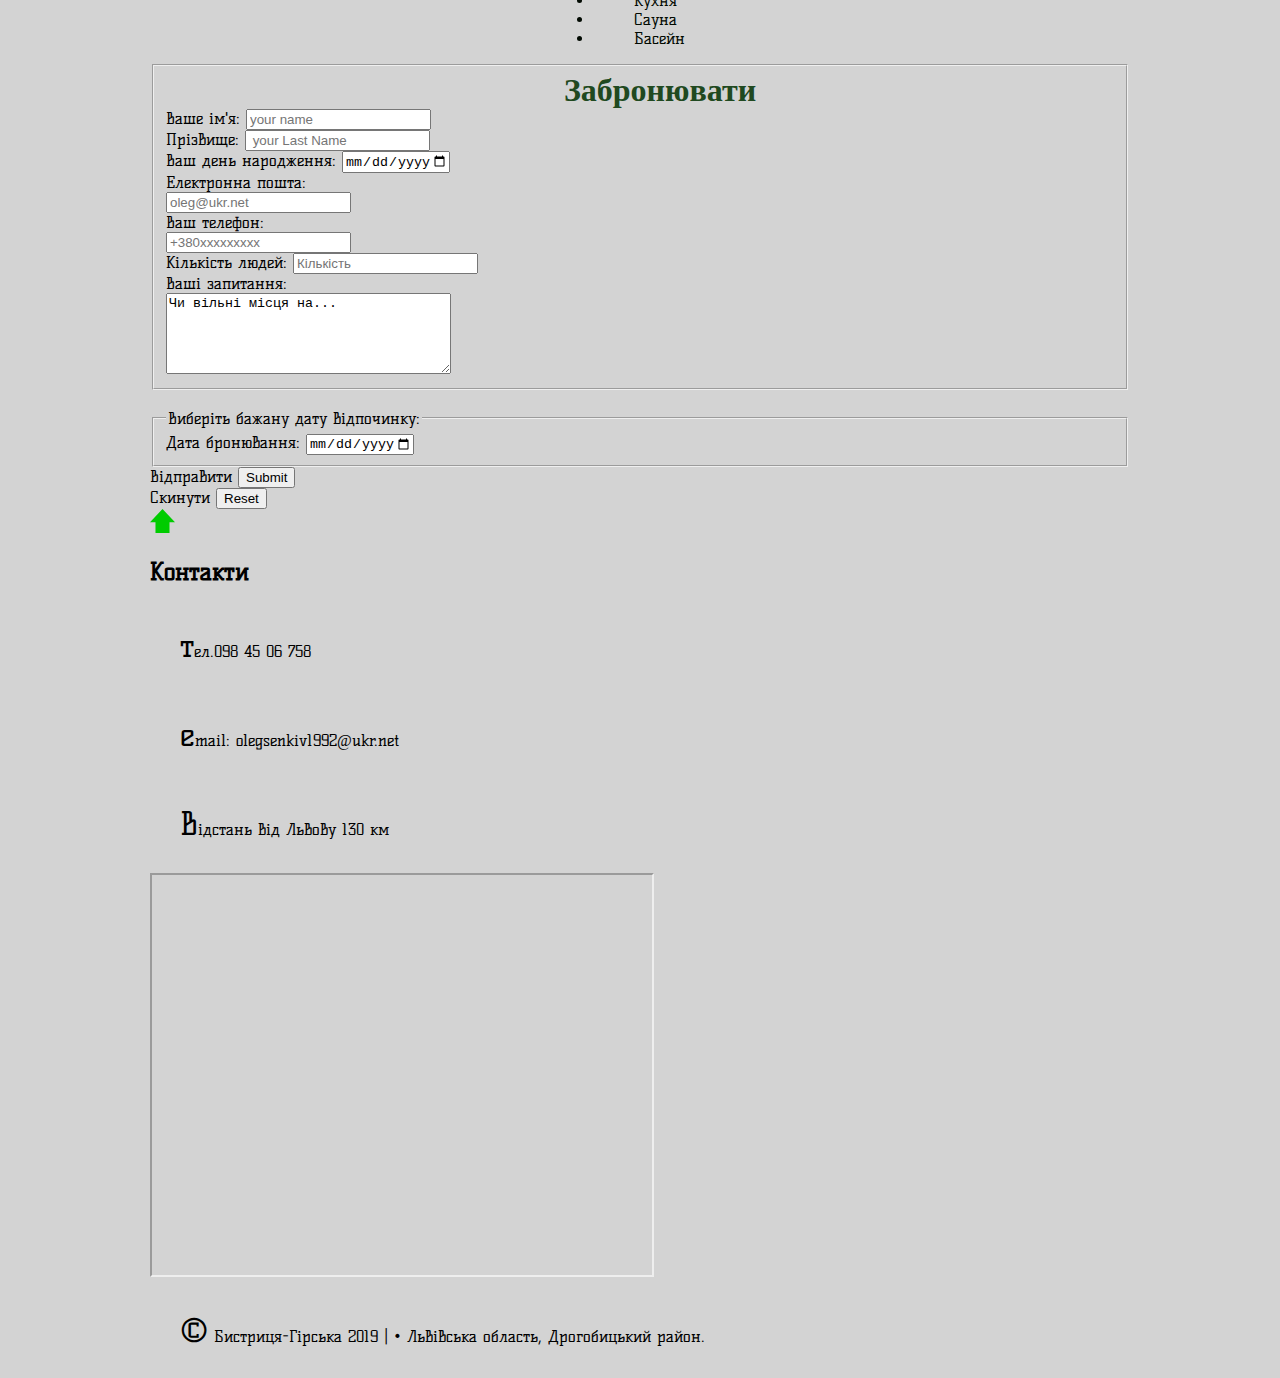
==== commit 6c284ca7: "Sample code" ====
--- a/index.html
+++ b/index.html
@@ -20,6 +20,7 @@
                 </li>
                 <li>
                     <a href="gallery.html">Галерея</a>
+                </li>
                 <li>
                     <a href="#contacts">Контакти</a>
                 </li>
--- a/css/index.css
+++ b/css/index.css
@@ -15,17 +15,15 @@
 header nav .menu {
     display: flex;
     flex-wrap: wrap;
-    border: transparent;
     justify-content: space-around;
     padding: 0;
     list-style-type: none;
 }
 header nav .menu a {
-    display: flex;
-    flex-wrap: wrap;
     text-decoration: none;
     text-transform: uppercase;
     color: var(--main-color);
+    border: 1px solid transparent;
     padding: 5px;
 }
 
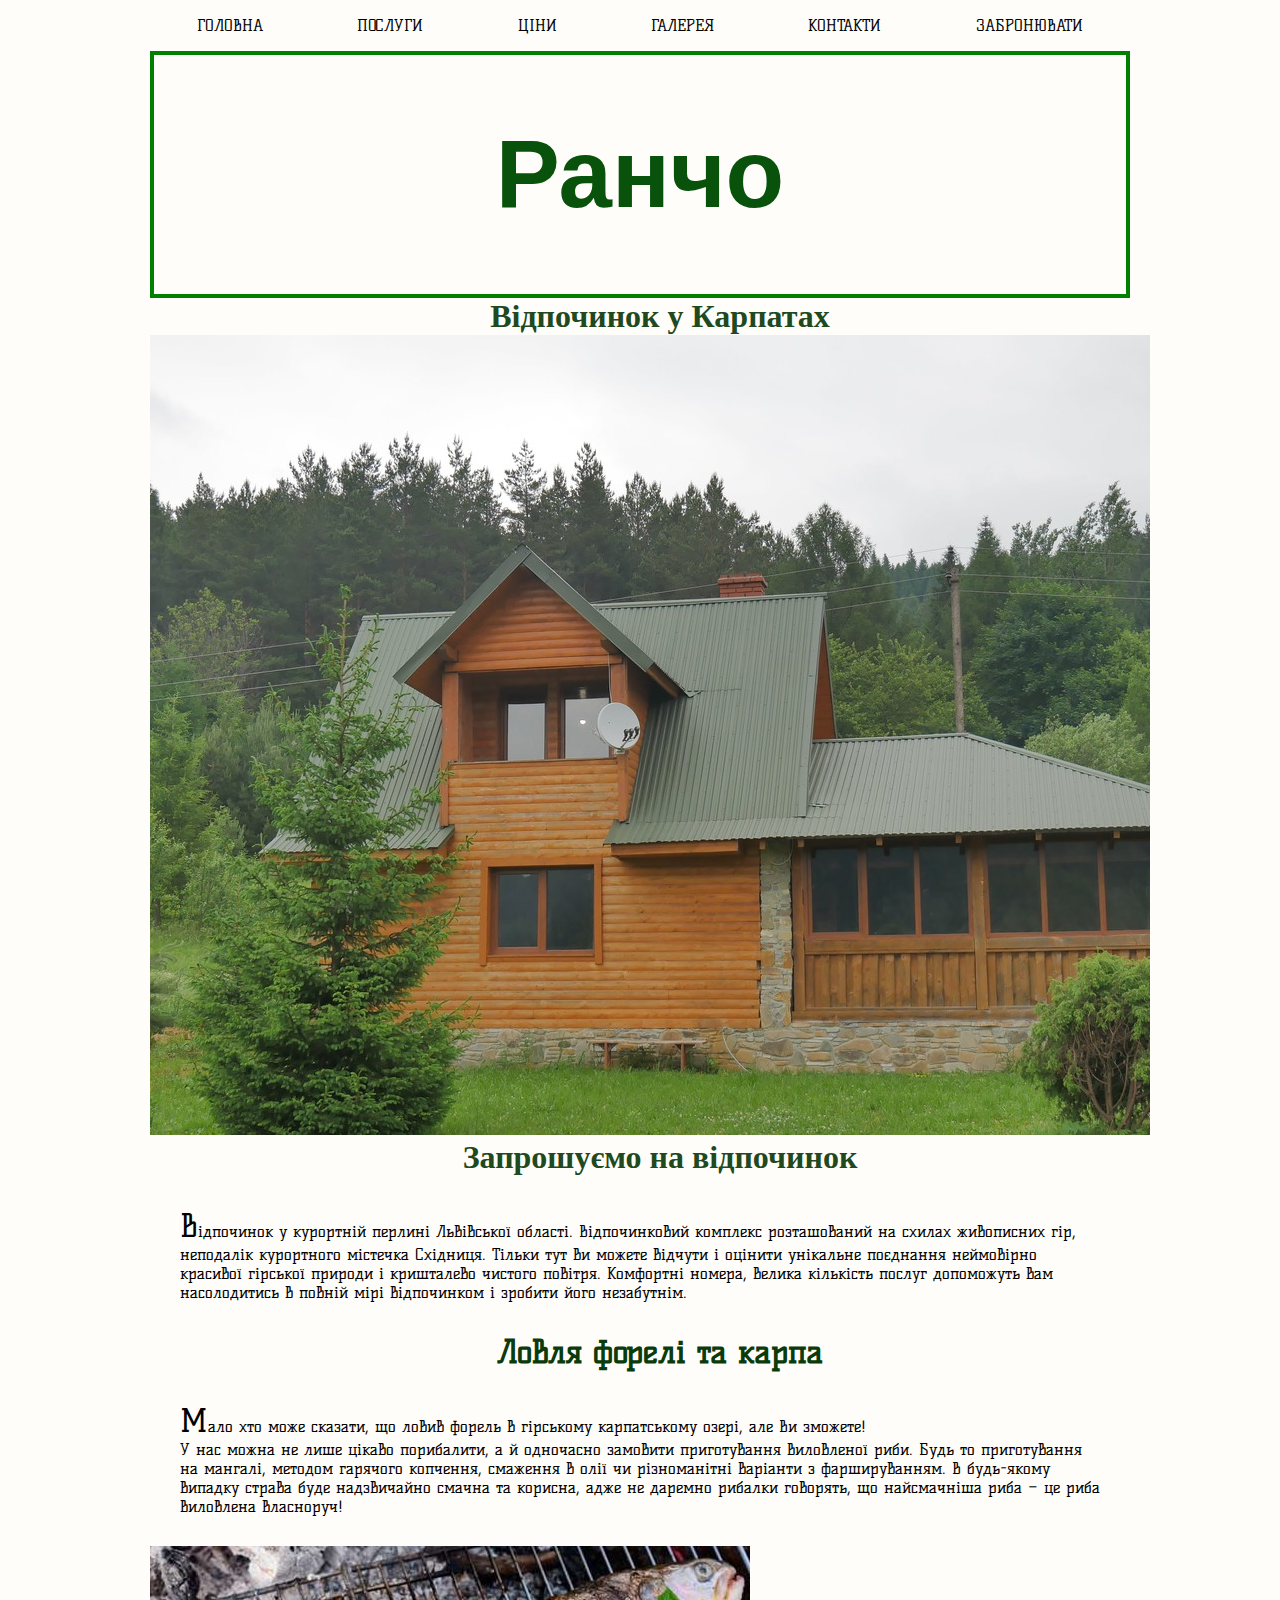
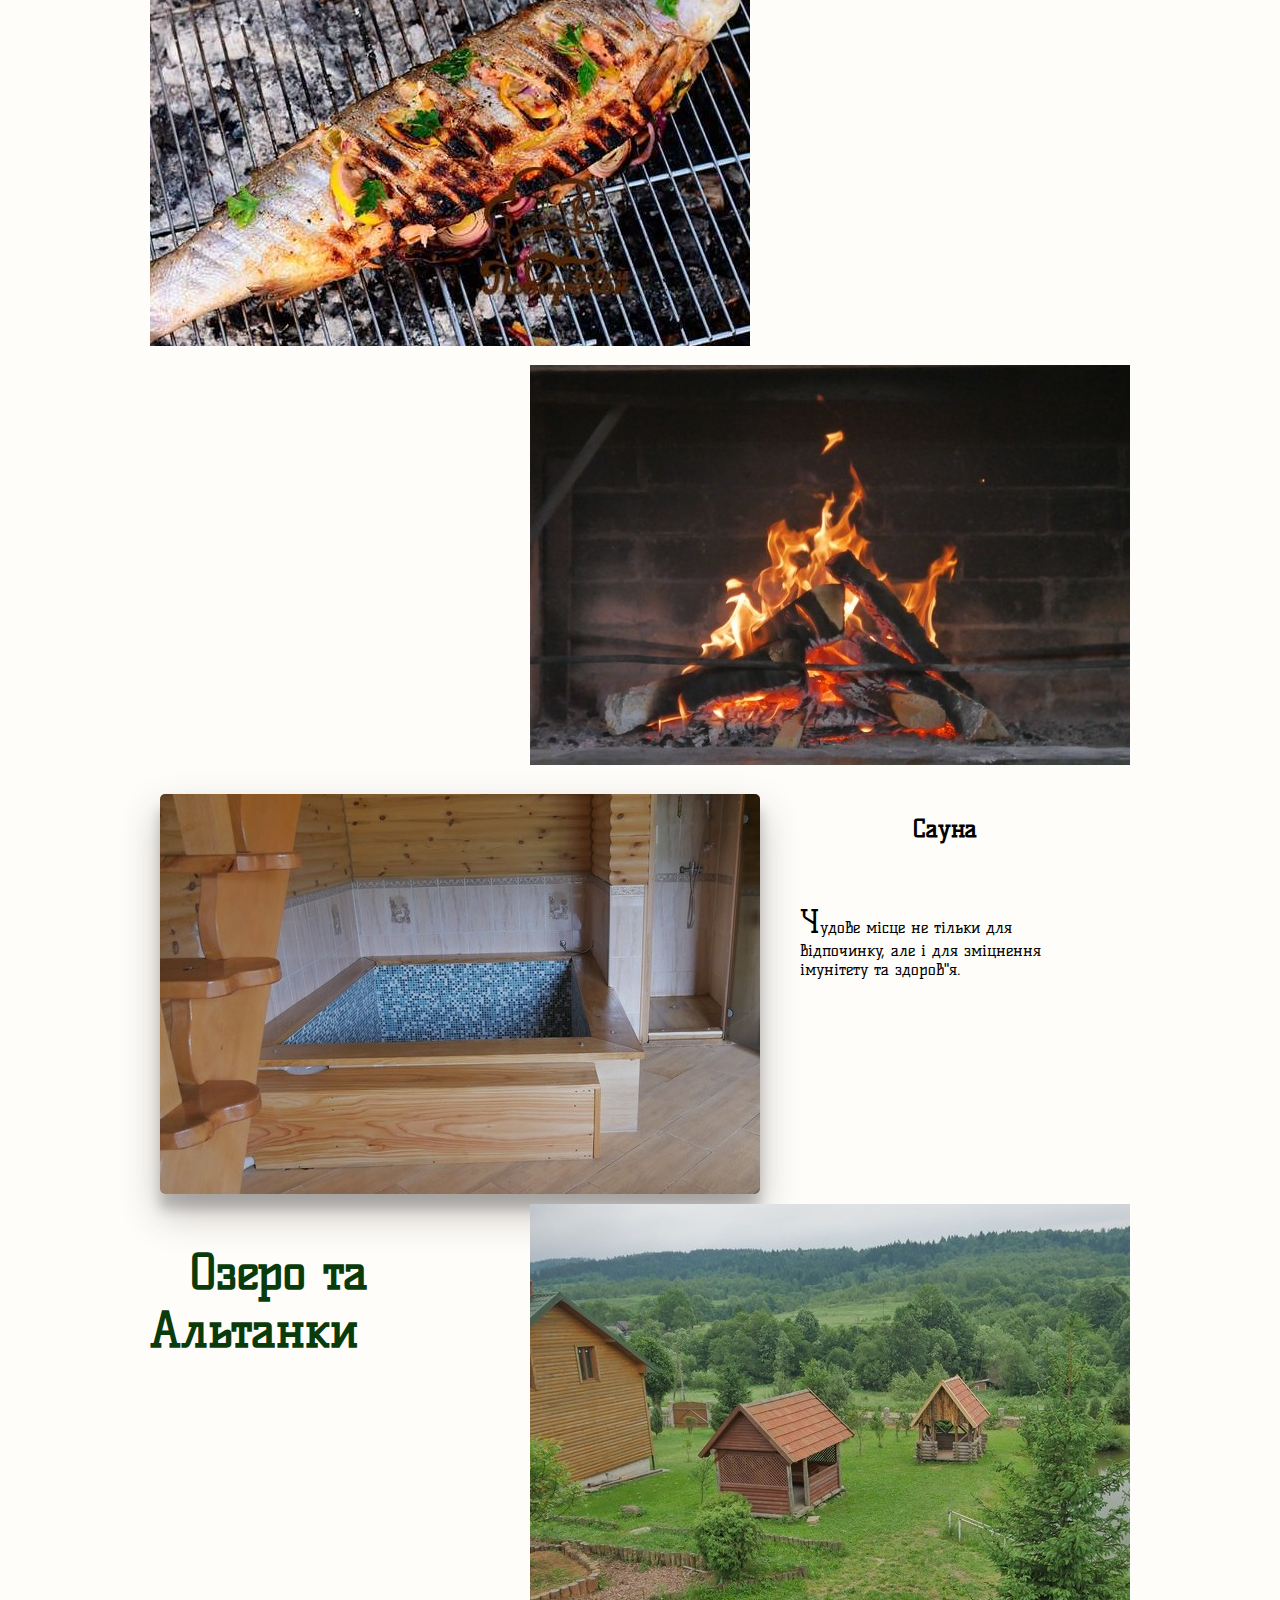
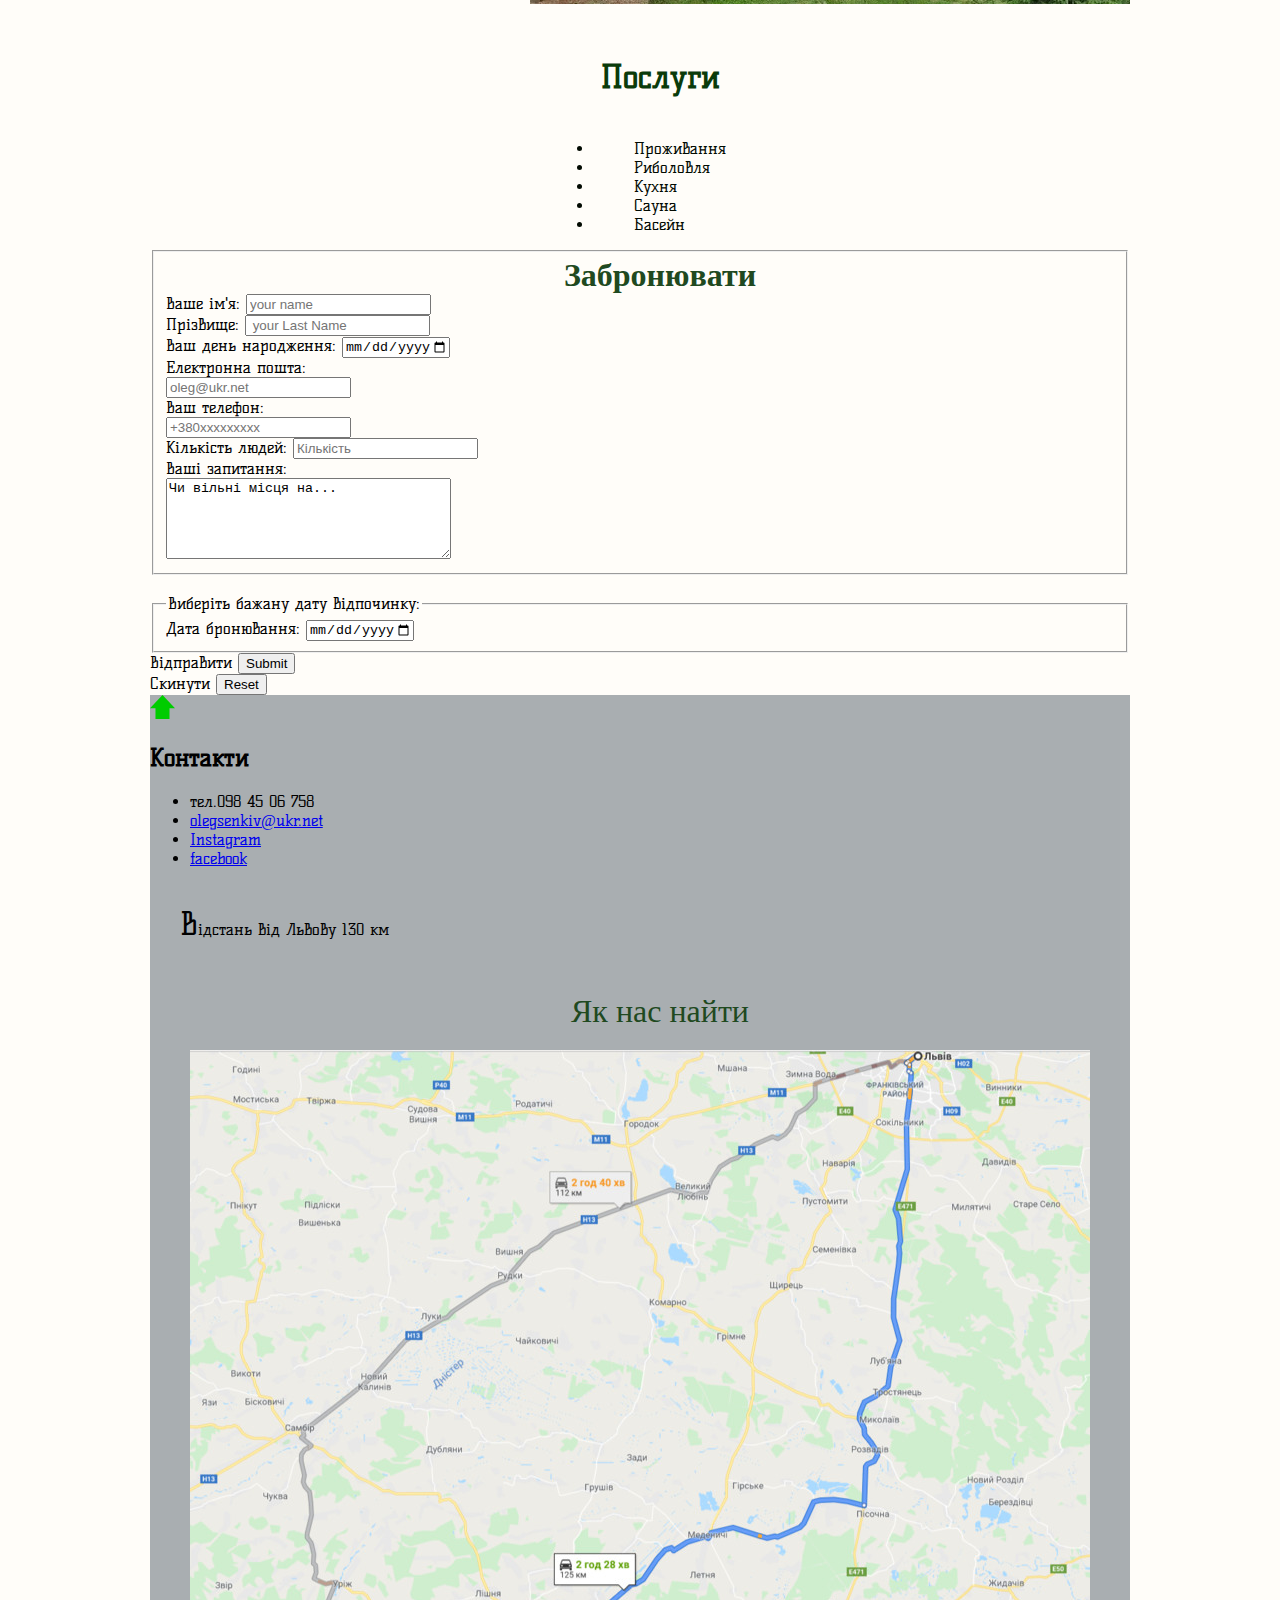
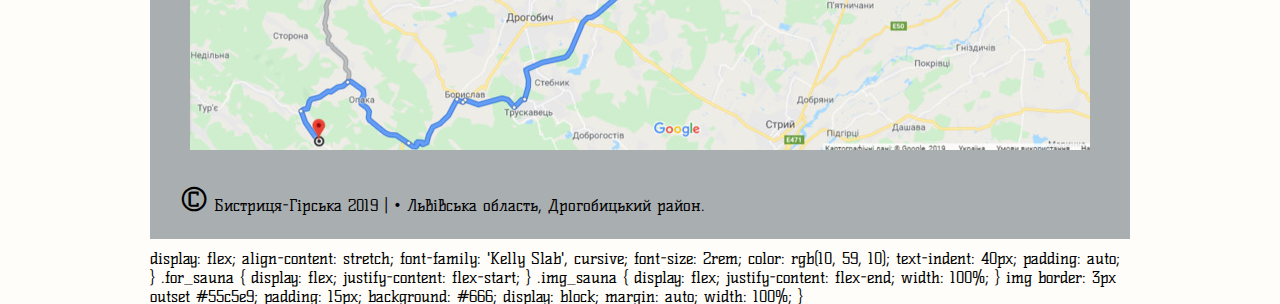
==== commit 57eafcd4: "Sample code" ====
--- a/index.html
+++ b/index.html
@@ -51,7 +51,10 @@
             </div>
             <div>
             <h2 class="fish">Ловля форелі та карпа</h2>
-                <p class="text">У нас можна не лише цікаво порибалити, а й одночасно замовити приготування виловленої риби. Найсмачніша риба – це риба виловлена власноруч!
+                <p class="text">Мало хто може сказати, що ловив форель в гірському карпатському озері, але Ви зможете!<br>
+                    У нас можна не лише цікаво порибалити, а й одночасно замовити приготування виловленої риби.
+                    Будь то приготування на мангалі, методом гарячого копчення, смаження в олії чи різноманітні варіанти з фаршируванням.
+                    В будь-якому випадку страва буде надзвичайно смачна та корисна, адже не даремно рибалки говорять, що найсмачніша риба – це риба виловлена власноруч!
                 </p>
             </div>
             <div class="fish_on_the_brazier">
@@ -62,15 +65,13 @@
             <img src="img/brazier.jpg" alt="На мангалі">
             </div>
             <br>
-            <div>
-            <h2 class="sauna">Сауна</h2>
-                <p class="for_sauna">Чудове місце не тільки для відпочинку, але і для зміцнення імунітету та здоров"я.</p>
-                <div class="img_sauna">
+            <div id="sauna">
+            <h2>Сауна</h2>
+                <p>Чудове місце не тільки для відпочинку, але і для зміцнення імунітету та здоров"я.</p>
                 <img src="img/sauna.jpg" alt="Сауна та Басейн">
-                </div>
             </div>
-            <div>
-            <h2 class="lake">Озеро та Альтанки</h2>
+            <div class="lake">
+            <h2 class="text-lake">Озеро та Альтанки</h2>
                 <div class="for_lake">
                     <img src="img/lake.jpg" alt="Озеро та Альтанки">
                 </div>
@@ -143,16 +144,52 @@
     <footer>
         <a href="#top"><img src="img/up-arrow.svg" width="25" alt="arrow up"></a>
         <h2 id="contacts">Контакти</h2>
-        <p>тел.098 45 06 758 </p>
-        <p>email: olegsenkiv1992@ukr.net</p>
+        <ul>
+            <li>тел.098 45 06 758</li>
+            <li>
+                <a href="https://accounts.ukr.net/olegsenkiv1992@ukr.net/" target="_blank">olegsenkiv@ukr.net</a>
+            </li>
+            <li>
+                <a href="https://www.instagram.com/chelseaman_007/" target="_blank">Instagram</a>
+            </li>
+            <li>
+                <a href="https://www.facebook.com/profile.php?id=100037449129465" target="_blank">facebook</a>
+            </li>
+        </ul>
         <p>Відстань від Львову 130 км</p>
-        <iframe id="inlineFrameExample"
-            title="Inline Frame Example"
-            width="500"
-            height="400"
-            src="https://www.openstreetmap.org/export/embed.html?bbox=-0.004017949104309083%2C51.47612752641776%2C0.00030577182769775396%2C51.478569861898606&layer=mapnik">
-        </iframe>
+        <p class="find_us">Як нас найти</p>
+        <div class="way">
+            <img src="img/way.jpg" alt=" Як доїхати до Бистриці-Гірської">
+        </div>
         <p>© Бистриця-Гірська 2019 | • Львівська область, Дрогобицький район.</p>
+        <script src="js/gallery.js"></script>
     </footer>
     </body>
-</html>+</html>
+
+
+display: flex;
+    align-content: stretch;
+    font-family: 'Kelly Slab', cursive;
+    font-size: 2rem;
+    color: rgb(10, 59, 10);
+    text-indent: 40px;
+    padding: auto;
+}
+.for_sauna {
+    display: flex;
+    justify-content: flex-start;
+}
+.img_sauna {
+    display: flex;
+    justify-content: flex-end;
+    width: 100%;
+}
+img
+    border: 3px outset #55c5e9;
+    padding: 15px;
+    background: #666;
+    display: block;
+    margin: auto;
+    width: 100%;
+}--- a/css/index.css
+++ b/css/index.css
@@ -10,7 +10,15 @@
 body {
     max-width: 980px;
     margin: auto;
-    background-color: lightgray;
+    background-color: rgb(255, 253, 249);
+}
+.arrow:focus {
+  outline: none;
+}
+
+.arrow:hover {
+  opacity: .8;
+  cursor: pointer;
 }
 header nav .menu {
     display: flex;
@@ -46,7 +54,7 @@
     justify-content: center;
 }
 #home {
-   border: 2px solid green;
+   border: 4px solid green;
    font-family: 'Josefin Sans', sans-serif;
    font-size: 3rem;
    color: var(--accent-color);
@@ -63,9 +71,9 @@
 }
 .villa {
     text-align: center;
-}
-
-
+    display: block;
+    width: 100%;
+}
 .welcome {
     font-family: 'Freckle Face', cursive;
     font-size: 2rem;
@@ -85,58 +93,71 @@
     text-align: center;
 }
 .fish.text {
-    font-size: 2rem;
-    color: rgb(10, 59, 10);
-    text-indent: 40px;
-    padding: auto;
-    margin: auto;
-    text-align: right;
+    display: flex;
+    justify-content: flex-end;
+    font-size: 2rem;
+    color: rgb(10, 59, 10);
+    text-indent: 40px;
 
 }
 .fish_on_the_brazier {
     display: flex;
-    align-items: center;
-    justify-content: center;
+    justify-content: flex-start;
+    width: 100%;
+
 }
 .brazier {
     display: flex;
-    align-items: center;
-    justify-content: center;
-}
-.sauna {
-    display: flex;
-    align-items: center;
-    justify-content: center;
-    font-family: 'Kelly Slab', cursive;
-    font-size: 2rem;
-    color: rgb(10, 59, 10);
-    text-indent: 40px;
-    padding: auto;
-}
-.for_sauna {
-    display: flex;
-    align-items: center;
-    justify-content: center;
-}
-.img_sauna {
-    display: flex;
-    align-items: center;
-    justify-content: center;
-}
+    justify-content: flex-end;
+    width: 100%;
+}
+#sauna {
+  display: grid;
+  grid-template-columns: 1fr;
+  grid-template-areas:
+    "heading"
+    "img";
+  justify-items: center;
+  align-items: center;
+  padding: 10px;
+}
+
+#sauna h2 {
+  grid-area: heading;
+}
+
+#sauna img {
+  border-radius: 5px;
+  box-shadow: 0 19px 38px rgba(49, 47, 47, 0.3), 0 15px 12px rgba(34, 31, 31, 0.22);
+  max-height: 400px;
+  grid-area: img;
+}
+@media (min-width: 750px) {
+  #sauna {
+    grid-template-columns: auto auto;
+    grid-template-rows: repeat(3, auto);
+    grid-template-areas:
+      "img heading"
+      "img first-par"
+      "img last-par";
+    grid-gap: 10px;
+  }
+  #sauna img {
+    max-height: 500px;
+  }
+}
+
 .lake {
-    display: flex;
-    align-items: center;
-    justify-content: center;
-    font-family: 'Kelly Slab', cursive;
-    font-size: 2rem;
-    color: rgb(10, 59, 10);
-    text-indent: 40px;
-    padding: auto;
-}
-.for_lake {
-    display: flex;
-    align-items: center;
-    justify-content: center;
+    display: grid;
+    grid-template-columns: 1fr 1fr;
+    grid-auto-rows: 1fr 1fr;
+    font-family: 'Kelly Slab', cursive;
+    font-size: 2rem;
+    color: rgb(10, 59, 10);
+    text-indent: 40px;
+    padding: auto;
+    margin: auto;
+    width: 100%;
 }
 #services {
     font-family: 'Kelly Slab', cursive;
@@ -172,4 +193,55 @@
     padding: auto;
     margin: auto;
     text-align: center;
+}
+footer {
+  background-color: #a9aeb1;
+}
+.find_us {
+    font-family: 'Freckle Face', cursive;
+    font-size: 2rem;
+    color: rgb(32, 73, 32);
+    text-indent: 40px;
+    padding: auto;
+    margin: auto;
+    text-align: center;
+}
+.way {
+    display: flex;
+    justify-content: center;
+    width: 100%;
+}
+
+
+
+
+display: flex;
+    align-content: stretch;
+    font-family: 'Kelly Slab', cursive;
+    font-size: 2rem;
+    color: rgb(10, 59, 10);
+    text-indent: 40px;
+    padding: auto;
+}
+.for_sauna {
+    display: flex;
+    justify-content: flex-start;
+}
+.img_sauna {
+    display: flex;
+    justify-content: flex-end;
+    width: 100%;
+}
+
+
+
+
+
+img
+    border: 3px outset #55c5e9;
+    padding: 15px;
+    background: #666;
+    display: block;
+    margin: auto;
+    width: 100%;
 }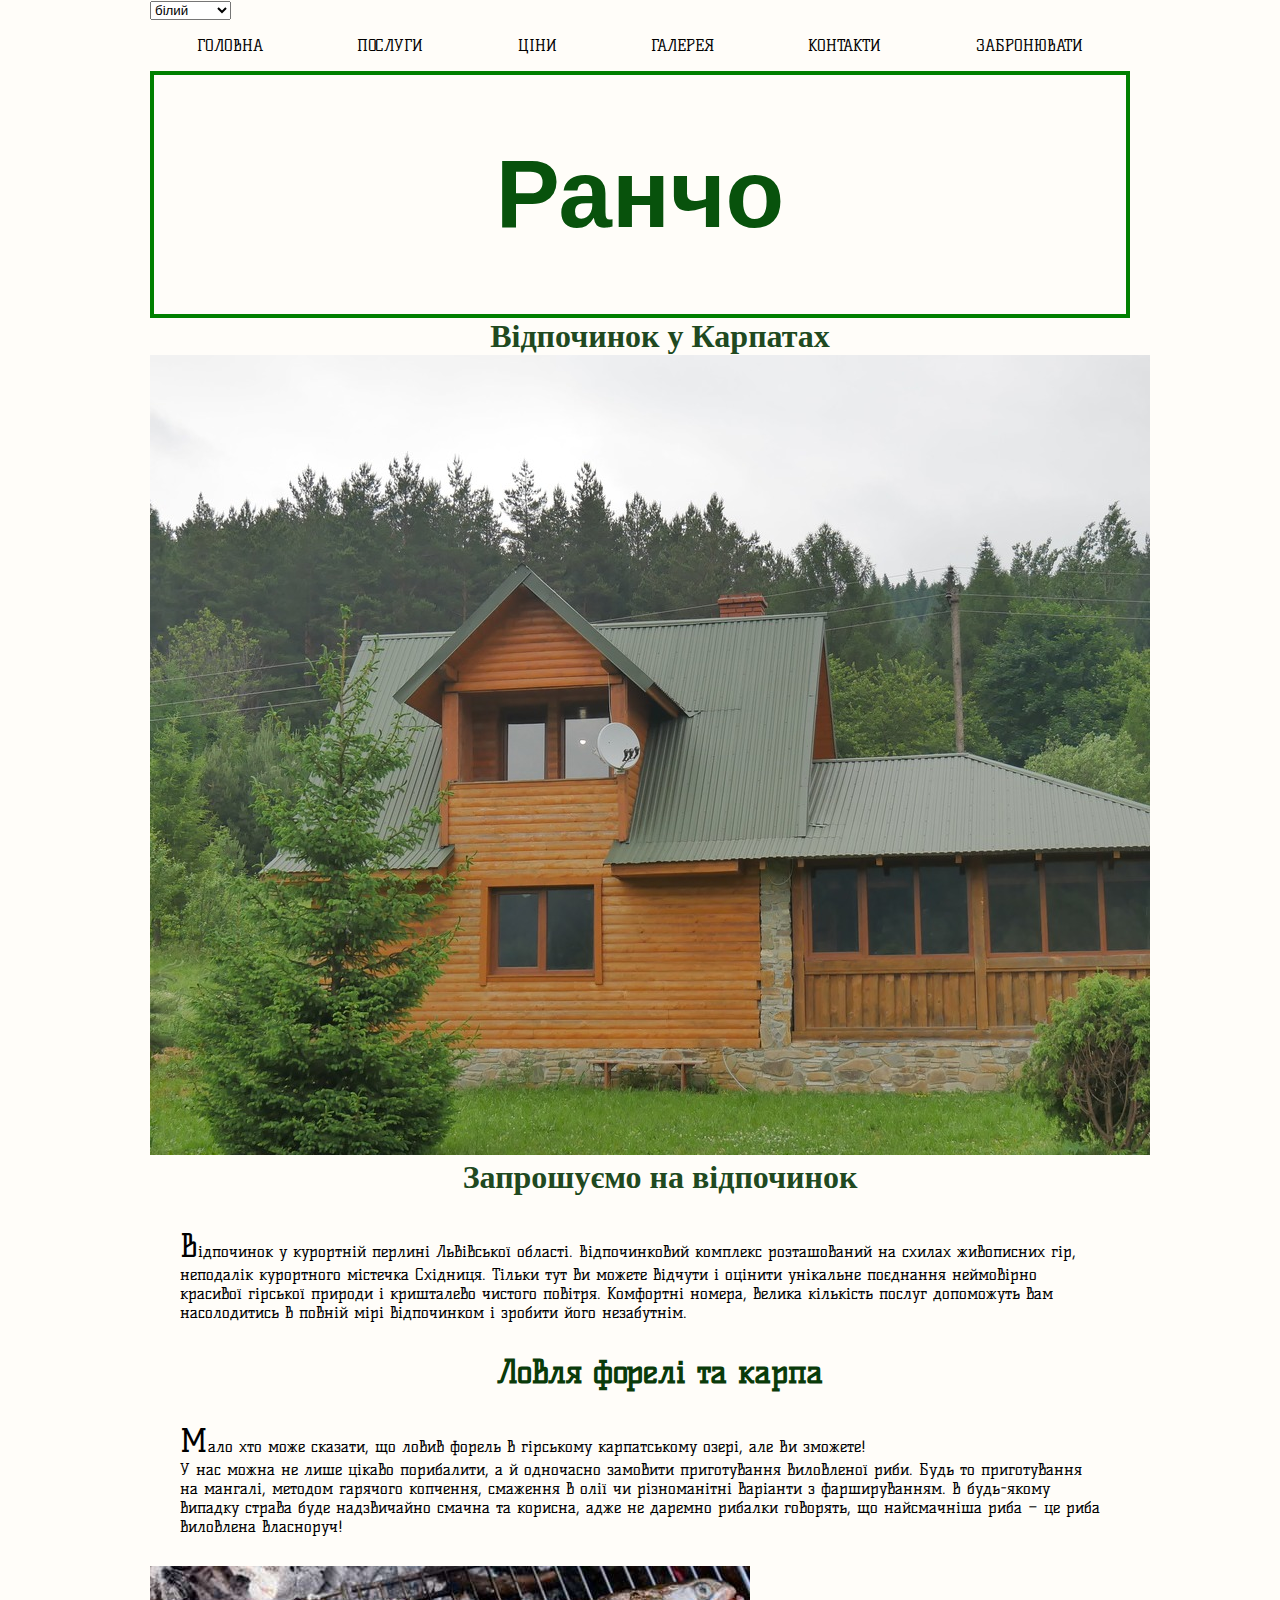
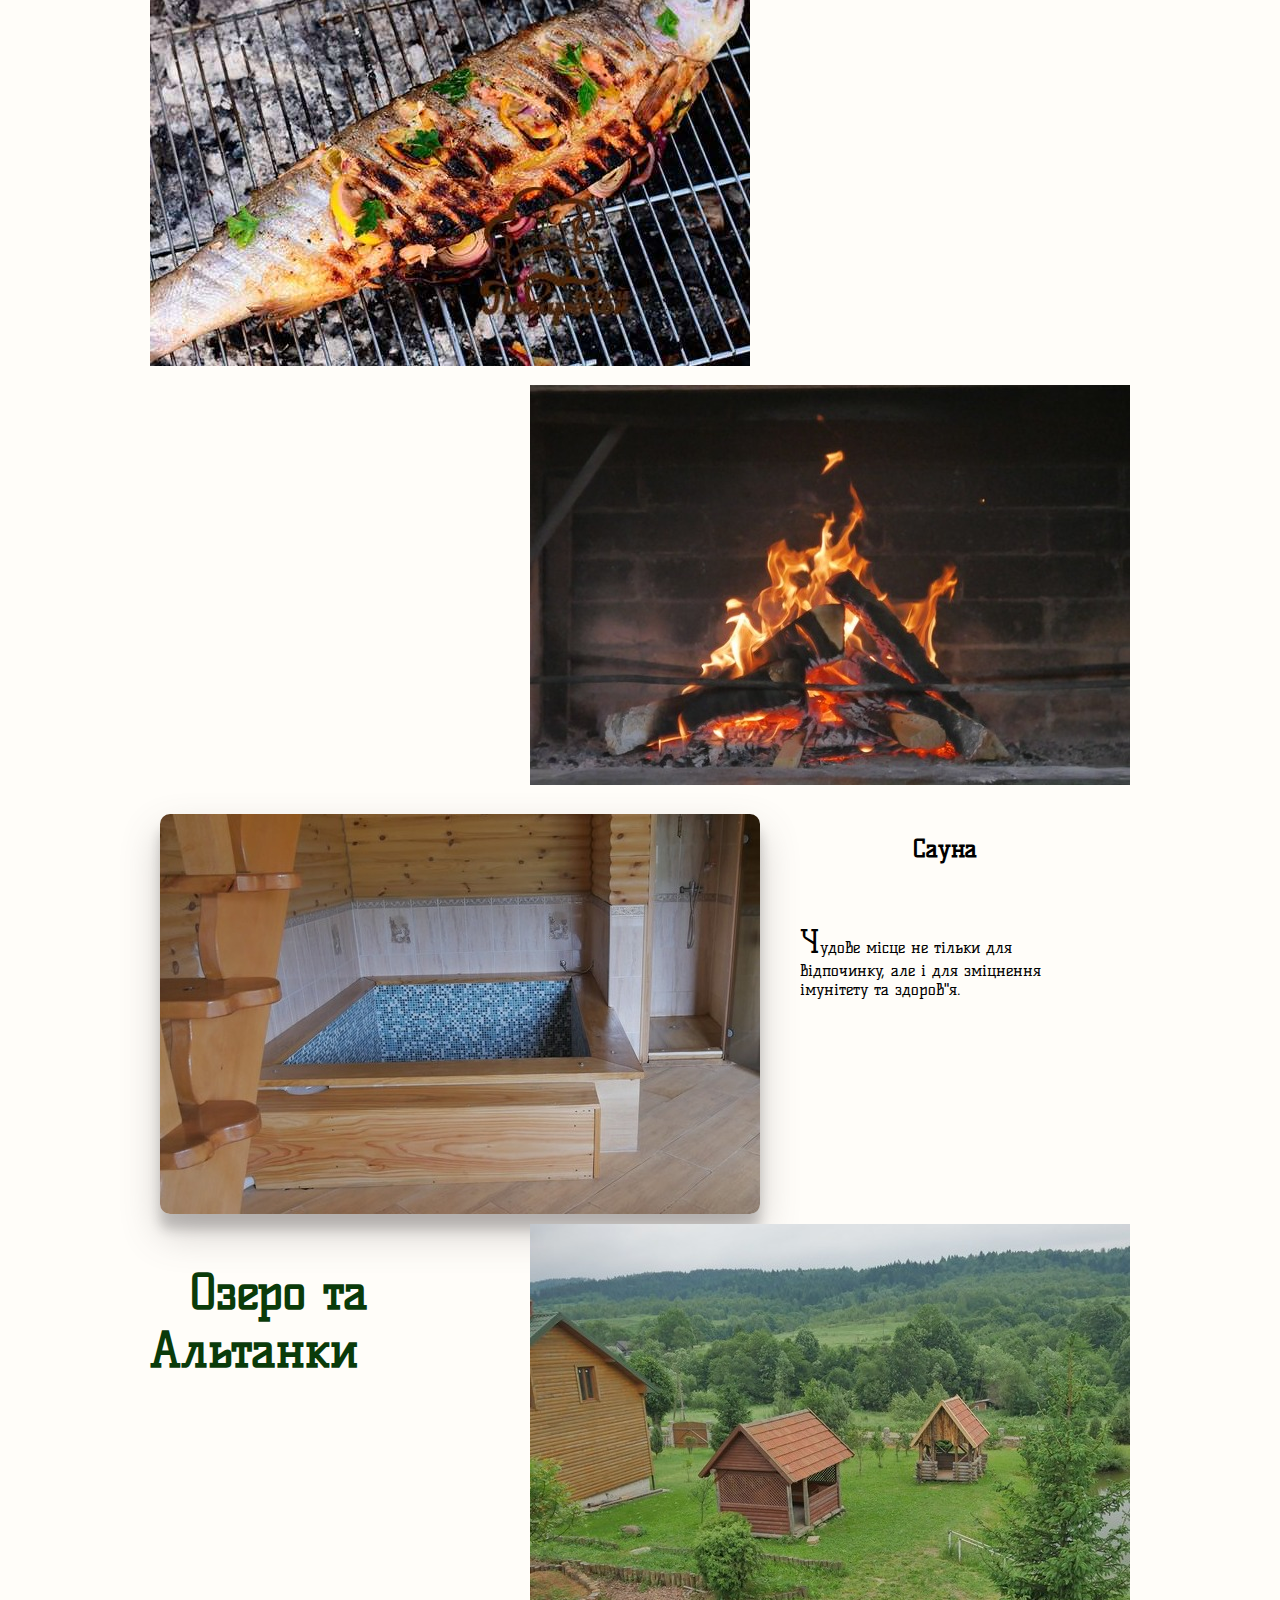
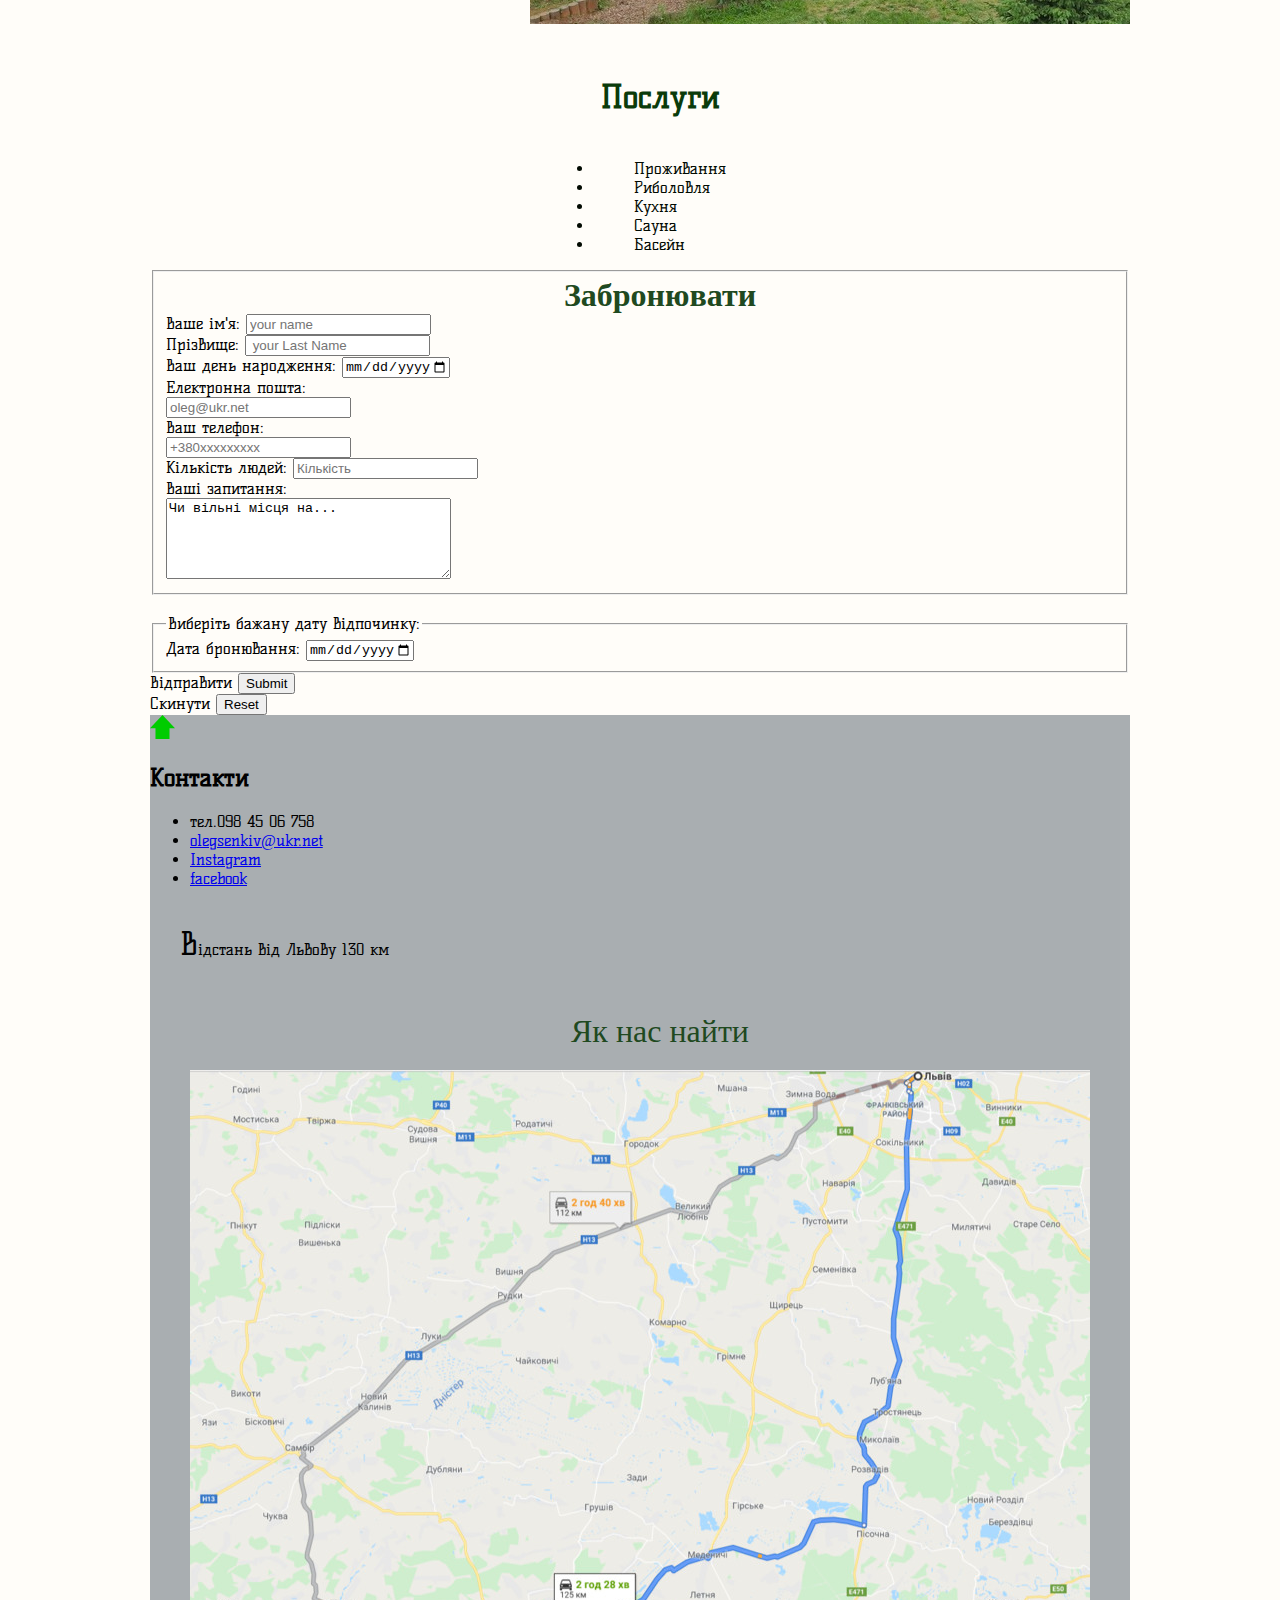
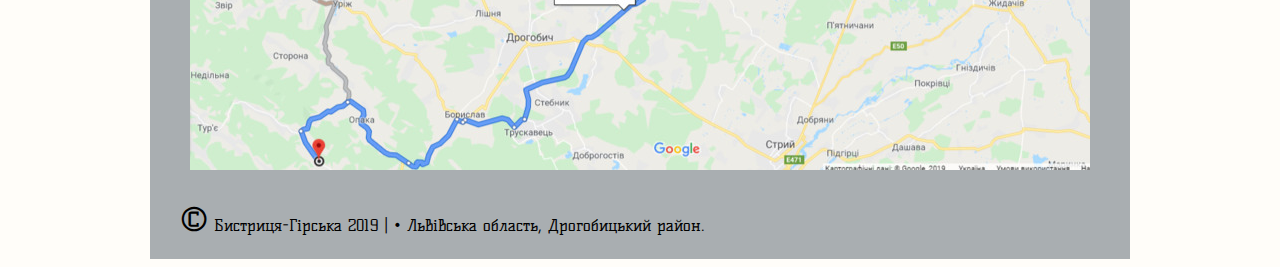
==== commit 93c6a123: "Sample code" ====
--- a/index.html
+++ b/index.html
@@ -5,7 +5,18 @@
         <title>Rancho HTML</title>
         <link rel="stylesheet" href="css/index.css">
     </head>
-    <body>
+    <body >
+        <form>
+            <select name="color" id="fon">
+            <option value="white">білий</option>
+            <option value="red">червоний</option>
+            <option value="green">зелений</option>
+            <option value="blue">голубий</option>
+            <option value="grey">сірий</option>
+            <option value="snow">сніжний</option>
+            </select>
+        </form>
+        <div class="clock"></div>
         <header>
             <nav>
                 <ul class="menu">
@@ -162,34 +173,7 @@
             <img src="img/way.jpg" alt=" Як доїхати до Бистриці-Гірської">
         </div>
         <p>© Бистриця-Гірська 2019 | • Львівська область, Дрогобицький район.</p>
-        <script src="js/gallery.js"></script>
     </footer>
+        <script src="js/index.js"></script>
     </body>
 </html>
-
-
-display: flex;
-    align-content: stretch;
-    font-family: 'Kelly Slab', cursive;
-    font-size: 2rem;
-    color: rgb(10, 59, 10);
-    text-indent: 40px;
-    padding: auto;
-}
-.for_sauna {
-    display: flex;
-    justify-content: flex-start;
-}
-.img_sauna {
-    display: flex;
-    justify-content: flex-end;
-    width: 100%;
-}
-img
-    border: 3px outset #55c5e9;
-    padding: 15px;
-    background: #666;
-    display: block;
-    margin: auto;
-    width: 100%;
-}--- a/css/index.css
+++ b/css/index.css
@@ -48,7 +48,7 @@
         border-color: transparent;
     }
 }
- #home h1 {
+#home h1 {
     display: flex;
     align-items: center;
     justify-content: center;
@@ -127,8 +127,8 @@
 }
 
 #sauna img {
-  border-radius: 5px;
-  box-shadow: 0 19px 38px rgba(49, 47, 47, 0.3), 0 15px 12px rgba(34, 31, 31, 0.22);
+  border-radius: 10px;
+  box-shadow: 0 19px 38px rgba(104, 94, 94, 0.3), 0 15px 12px rgba(34, 31, 31, 0.22);
   max-height: 400px;
   grid-area: img;
 }
@@ -210,38 +210,4 @@
     display: flex;
     justify-content: center;
     width: 100%;
-}
-
-
-
-
-display: flex;
-    align-content: stretch;
-    font-family: 'Kelly Slab', cursive;
-    font-size: 2rem;
-    color: rgb(10, 59, 10);
-    text-indent: 40px;
-    padding: auto;
-}
-.for_sauna {
-    display: flex;
-    justify-content: flex-start;
-}
-.img_sauna {
-    display: flex;
-    justify-content: flex-end;
-    width: 100%;
-}
-
-
-
-
-
-img
-    border: 3px outset #55c5e9;
-    padding: 15px;
-    background: #666;
-    display: block;
-    margin: auto;
-    width: 100%;
 }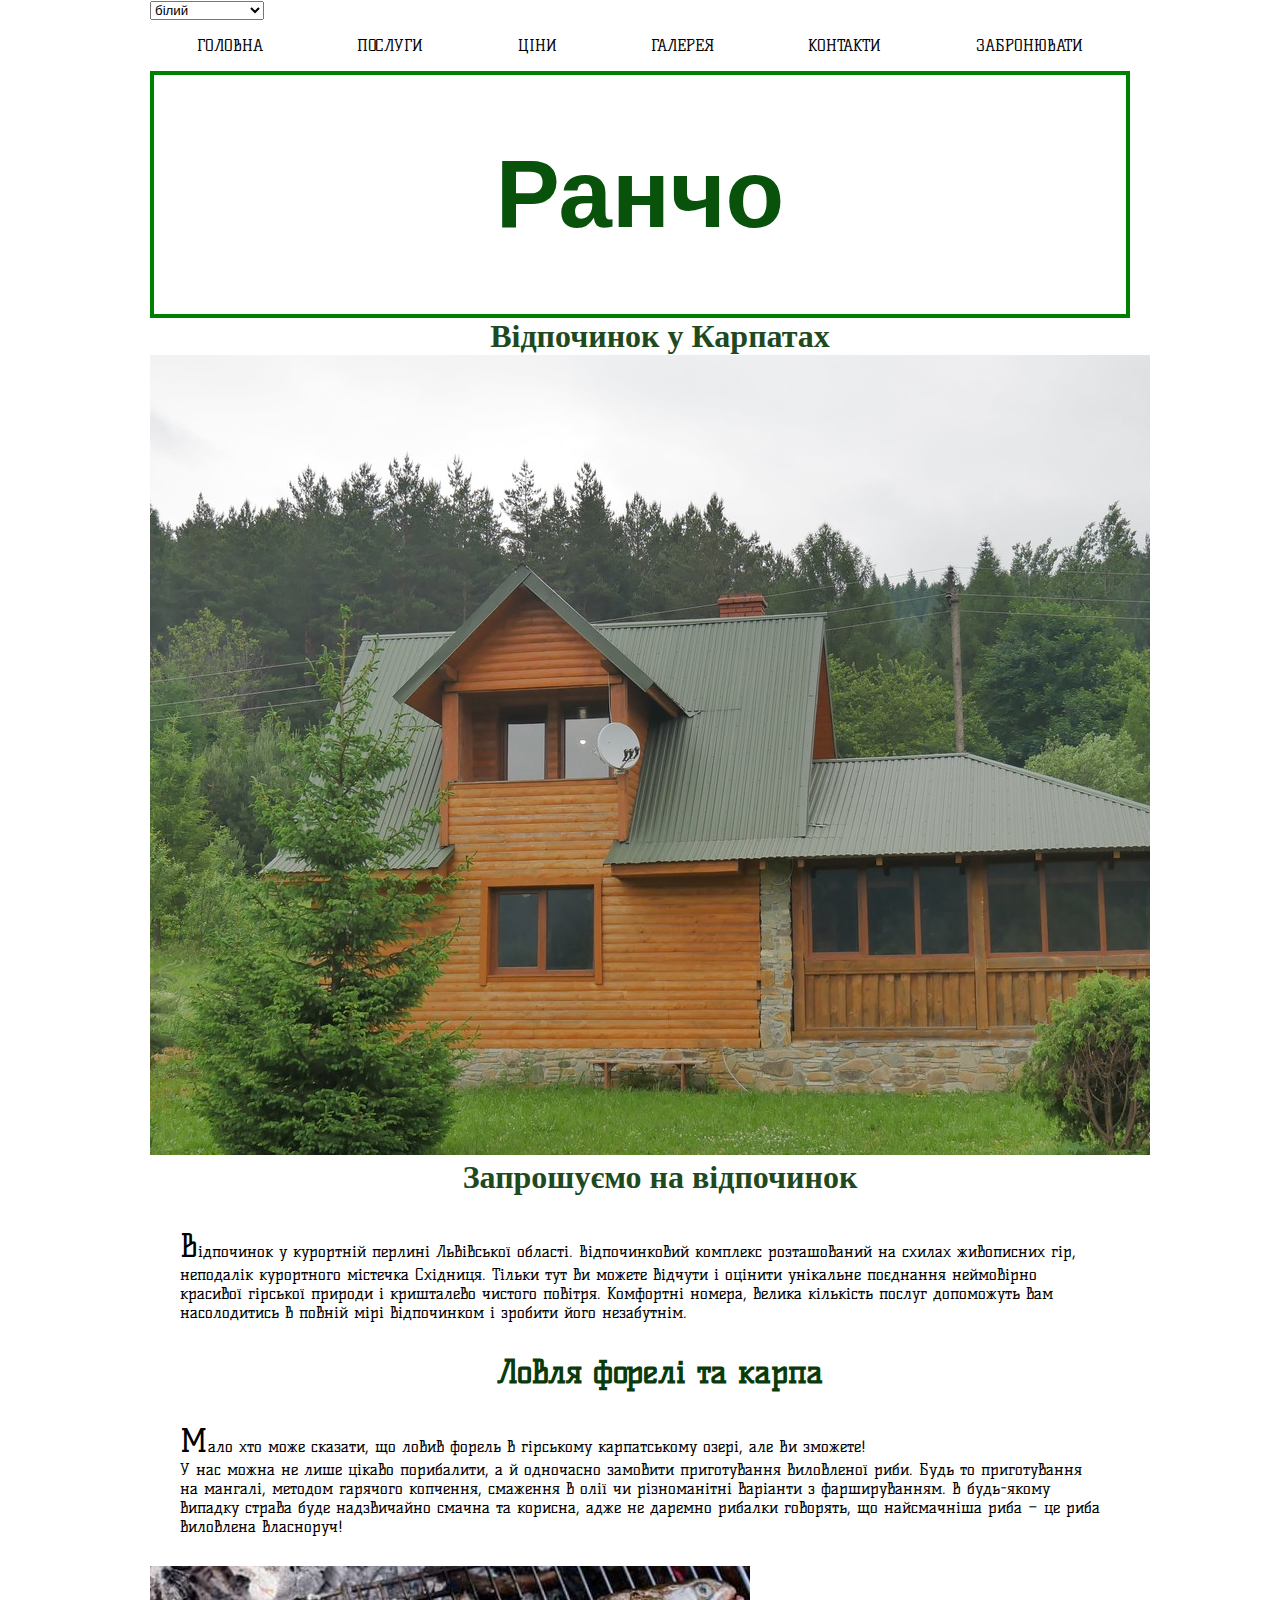
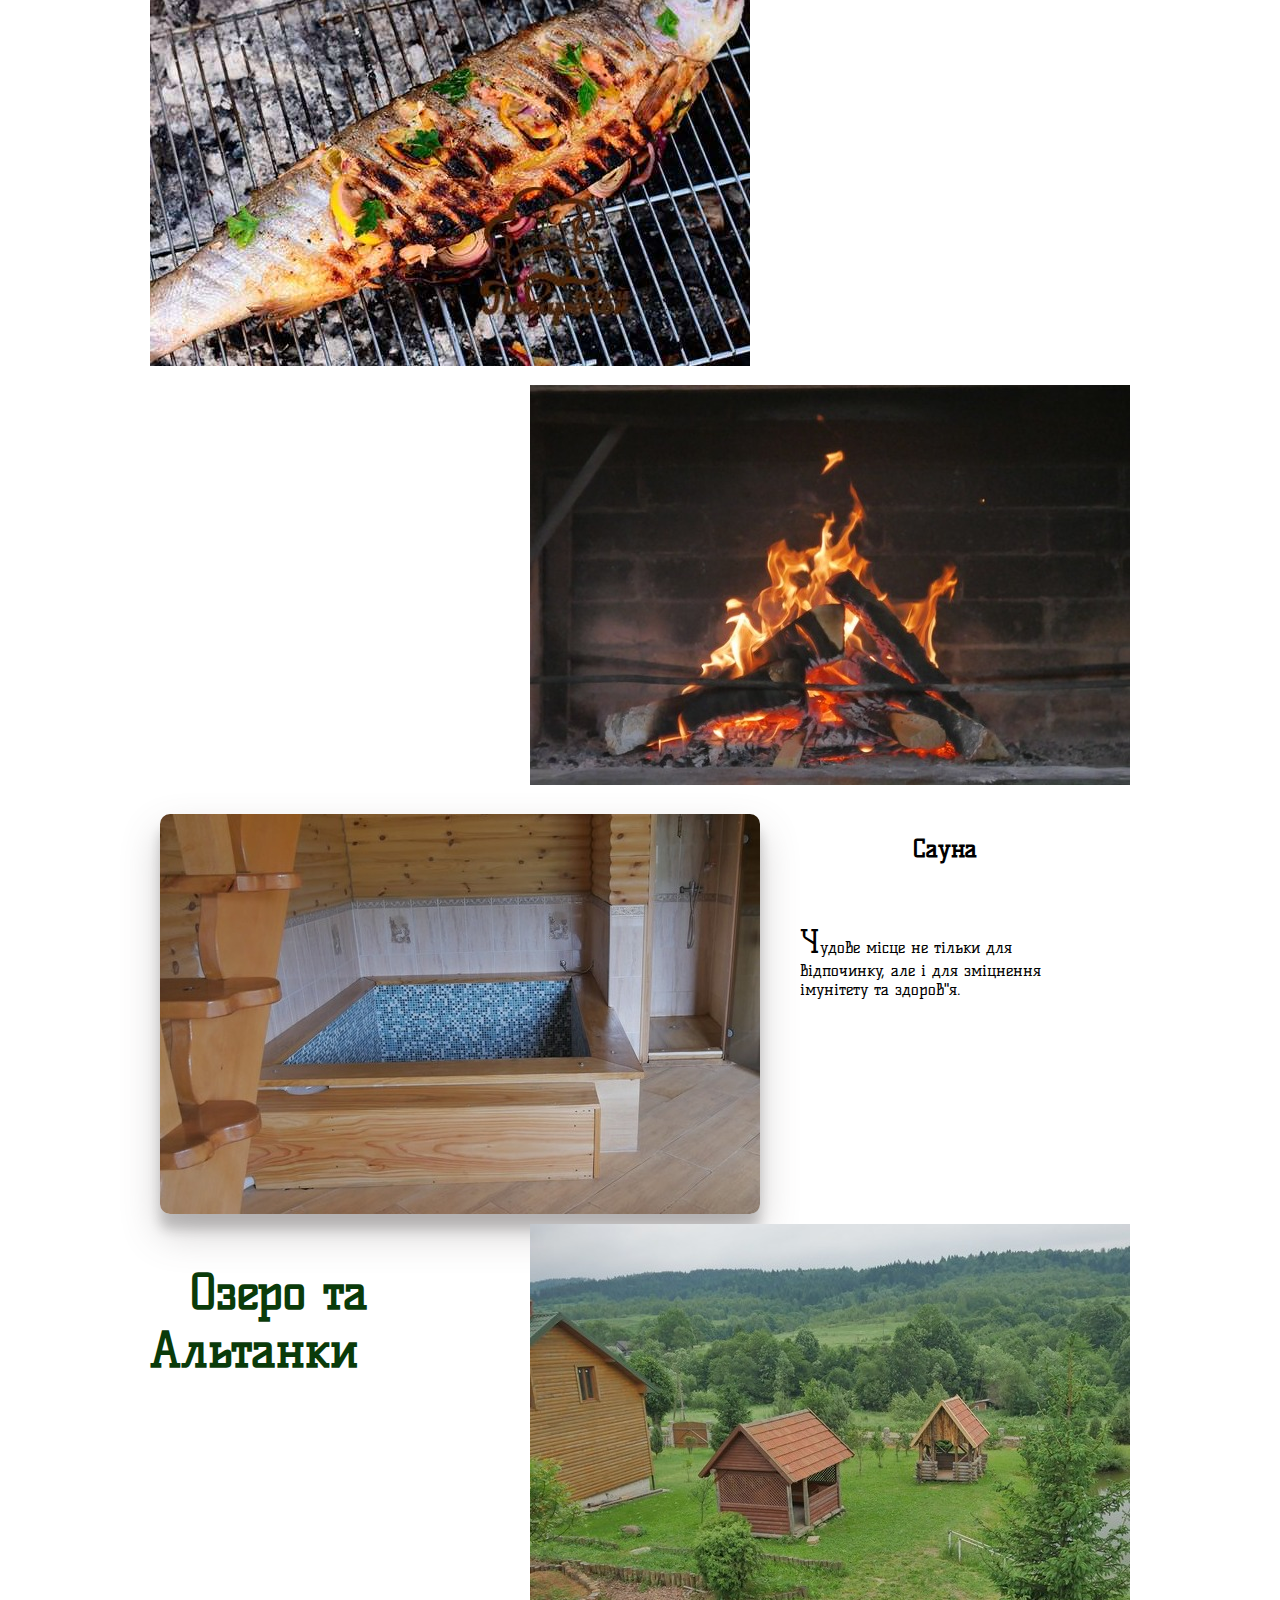
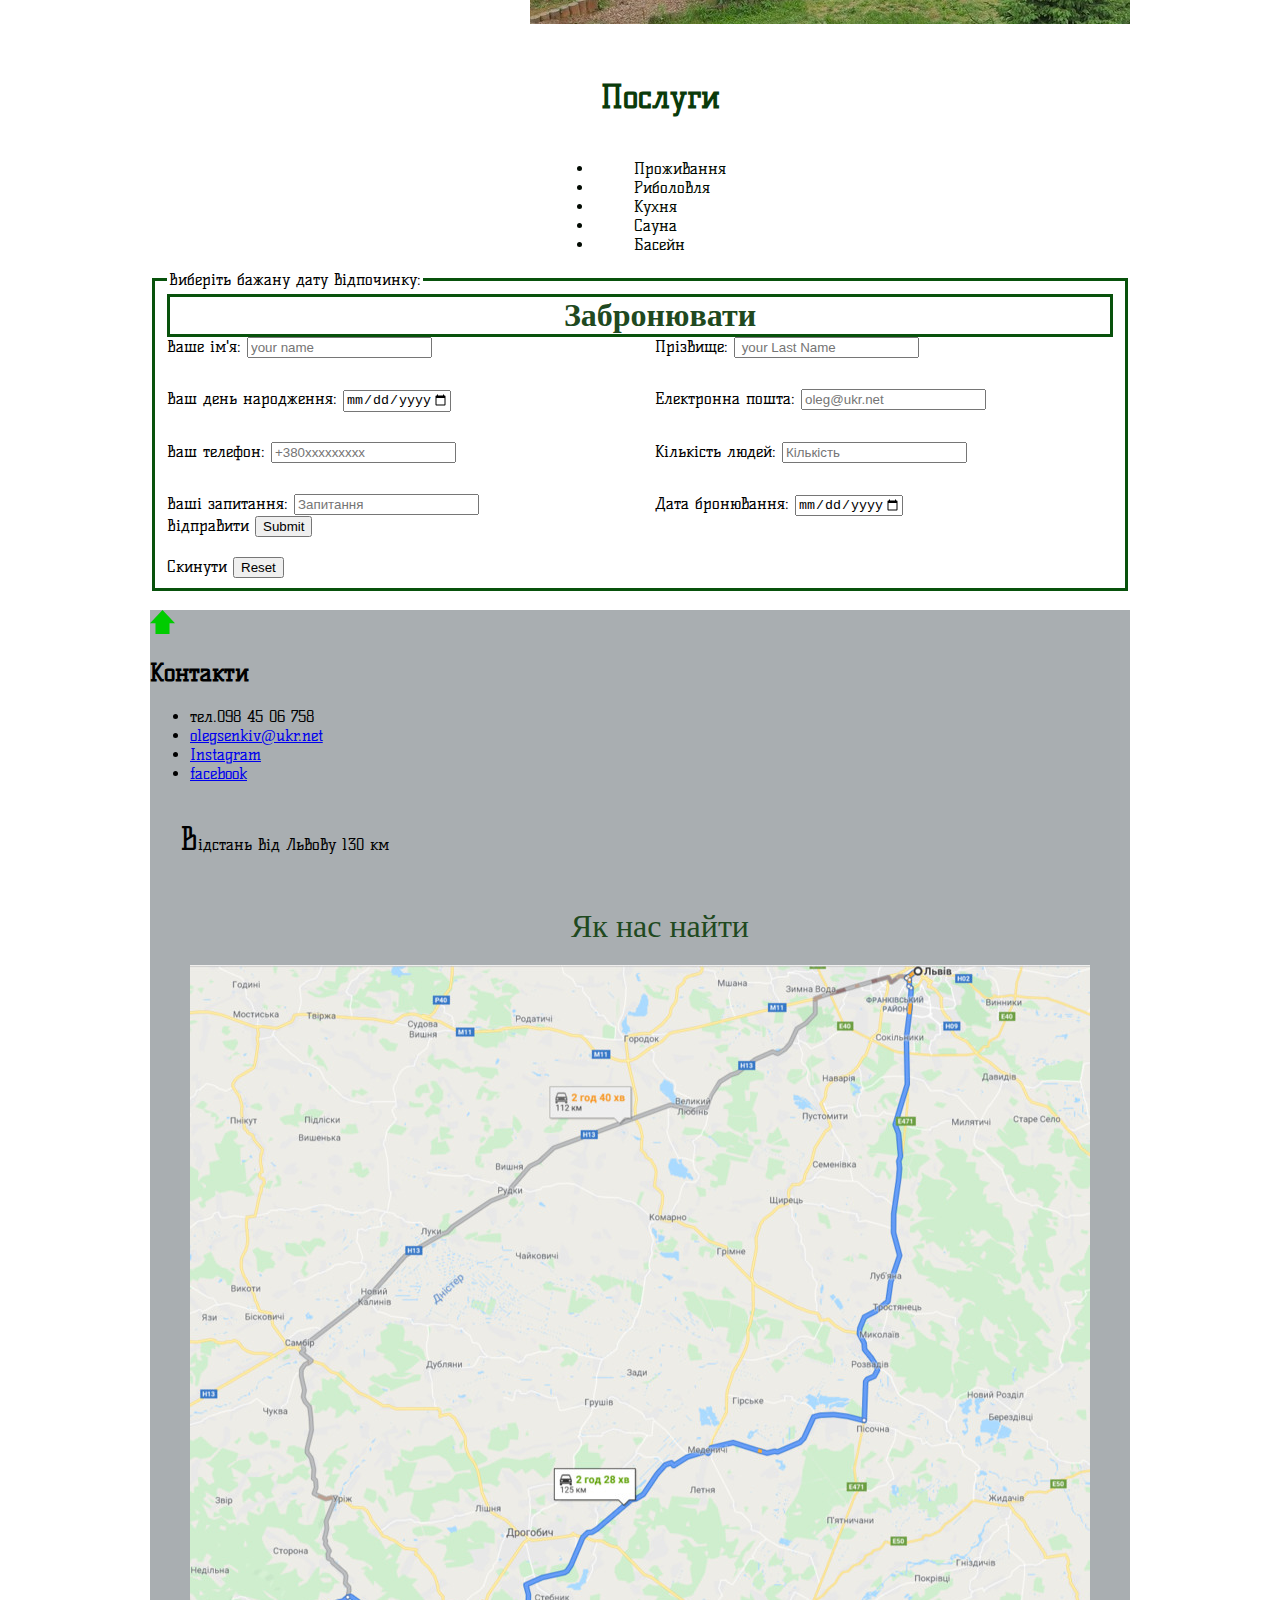
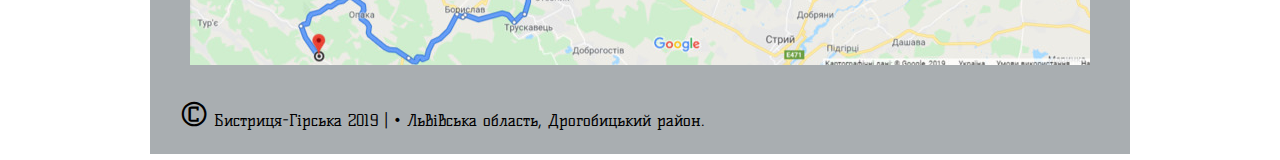
==== commit ee83115d: "Sample code" ====
--- a/index.html
+++ b/index.html
@@ -7,13 +7,19 @@
     </head>
     <body >
         <form>
-            <select name="color" id="fon">
+            <select name="color" id="backgraund">
             <option value="white">білий</option>
+            <option value="silver">срібний</option>
+            <option value="whitesmoke">білосніжний</option>
+            <option value="snow">сніжний</option>
+            <option value="grey">сірий</option>
+            <option value="beige">бежевий</option>
+            <option value="tan">засмаглий</option>
+            <option value="slategrey">шиферу</option>
+            <option value="yellowgreen">жовто-зелений</option>
+            <option value="green">зелений</option>
             <option value="red">червоний</option>
-            <option value="green">зелений</option>
             <option value="blue">голубий</option>
-            <option value="grey">сірий</option>
-            <option value="snow">сніжний</option>
             </select>
         </form>
         <div class="clock"></div>
@@ -100,56 +106,44 @@
                 </div>
         </main>
         <form method="POST" action="https://formspree.io/olegsenkiv1992@ukr.net">
-        <fieldset>
-            <h2 id="reserve">Забронювати</h2>
-            <label>Ваше ім'я:
-                <input type="text" placeholder="your name" name="name">
-            </label>
-            <br>
-            <label>Прізвище:
-                <input type="text" placeholder=" your Last Name" name="last name">
-            </label>
-            <br>
-            <label>Ваш день народження:
-                <input type="date" name="birthday" min="1900-01-01" max="2019-12-31">
-            </label>
-            <br>
-            <label for="yourEmail">Електронна пошта:</label>
-            <br>
-            <label>
-                <input type="email" placeholder="oleg@ukr.net" name="email" id="yourEmail">
-            </label>
-            <br>
-            <label>Ваш телефон:
-            <br>
-                <input type="tel" placeholder="+380xxxxxxxxx" name="phone">
-            </label>
-            <br>
-            <label>Кількість людей:
-                <input type="text" placeholder="Кількість" name="number">
-            </label>
-            <br>
-            <label for="question">Ваші запитання:</label>
-            <br>
-            <textarea id="question" name="question" rows="5" cols="33">Чи вільні місця на...
-            </textarea>
-            <br>
+        <fieldset class="data">
+            <legend>Виберіть бажану дату відпочинку:</legend>
+            <h2 class="reserve">Забронювати</h2>
+            <div class="your-data">
+                <label>Ваше ім'я:
+                    <input type="text" placeholder="your name" name="name">
+                </label>
+                <label>Прізвище:
+                    <input type="text" placeholder=" your Last Name" name="last name">
+                </label>
+                <label>Ваш день народження:
+                    <input type="date" name="birthday" min="1900-01-01" max="2019-12-31">
+                </label>
+                <label>Електронна пошта:
+                    <input type="email" placeholder="oleg@ukr.net" name="email" id="yourEmail">
+                </label>
+                <label>Ваш телефон:
+                    <input type="tel" placeholder="+380xxxxxxxxx" name="phone">
+                </label>
+                <label>Кількість людей:
+                    <input type="text" placeholder="Кількість" name="number">
+                </label>
+                <label>Ваші запитання:
+                    <input type="text" placeholder="Запитання" name="question">
+                </label>
+                <label>Дата бронювання:
+                    <input type="date"  name="дата" min="2019-10-01" max="2022-12-31">
+                </label>
+            </div>
+            <div class="button">
+                <label>Відправити
+                    <input type="submit">
+                </label>
+                <label>Скинути
+                    <input type="reset" name="Скинути">
+                </label>
+            </div>
         </fieldset>
-            <br>
-        <fieldset>
-            <legend>Виберіть бажану дату відпочинку:</legend>
-            <label>Дата бронювання:
-                <input type="date"  name="дата" min="2019-10-01" max="2022-12-31">
-            </label>
-            <br>
-        </fieldset>
-            <label>Відправити
-                <input type="submit">
-            </label>
-            <br>
-            <label>Скинути
-                <input type="reset" name="Скинути">
-            </label>
             <br>
         </form>
     <footer>
--- a/css/index.css
+++ b/css/index.css
@@ -10,7 +10,6 @@
 body {
     max-width: 980px;
     margin: auto;
-    background-color: rgb(255, 253, 249);
 }
 .arrow:focus {
   outline: none;
@@ -185,14 +184,28 @@
 p::first-letter {
     font-size: 2rem;
 }
-#reserve {
-    font-family: 'Freckle Face', cursive;
-    font-size: 2rem;
-    color: rgb(32, 73, 32);
-    text-indent: 40px;
-    padding: auto;
-    margin: auto;
-    text-align: center;
+.data {
+    border: 3px solid #08520c;
+}
+.reserve {
+    font-family: 'Freckle Face', cursive;
+    font-size: 2rem;
+    color: rgb(32, 73, 32);
+    border: 3px solid #08520c;
+    text-indent: 40px;
+    margin: auto;
+    text-align: center;
+}
+.your-data {
+    display: grid;
+    grid-gap: 30px;
+    grid-template-columns: repeat(2, 1fr);
+    grid-template-rows: repeat(4, 1fr);
+}
+.button {
+    display: grid;
+    grid-gap: 20px;
+    grid-template-rows: repeat(2, 1fr);
 }
 footer {
   background-color: #a9aeb1;
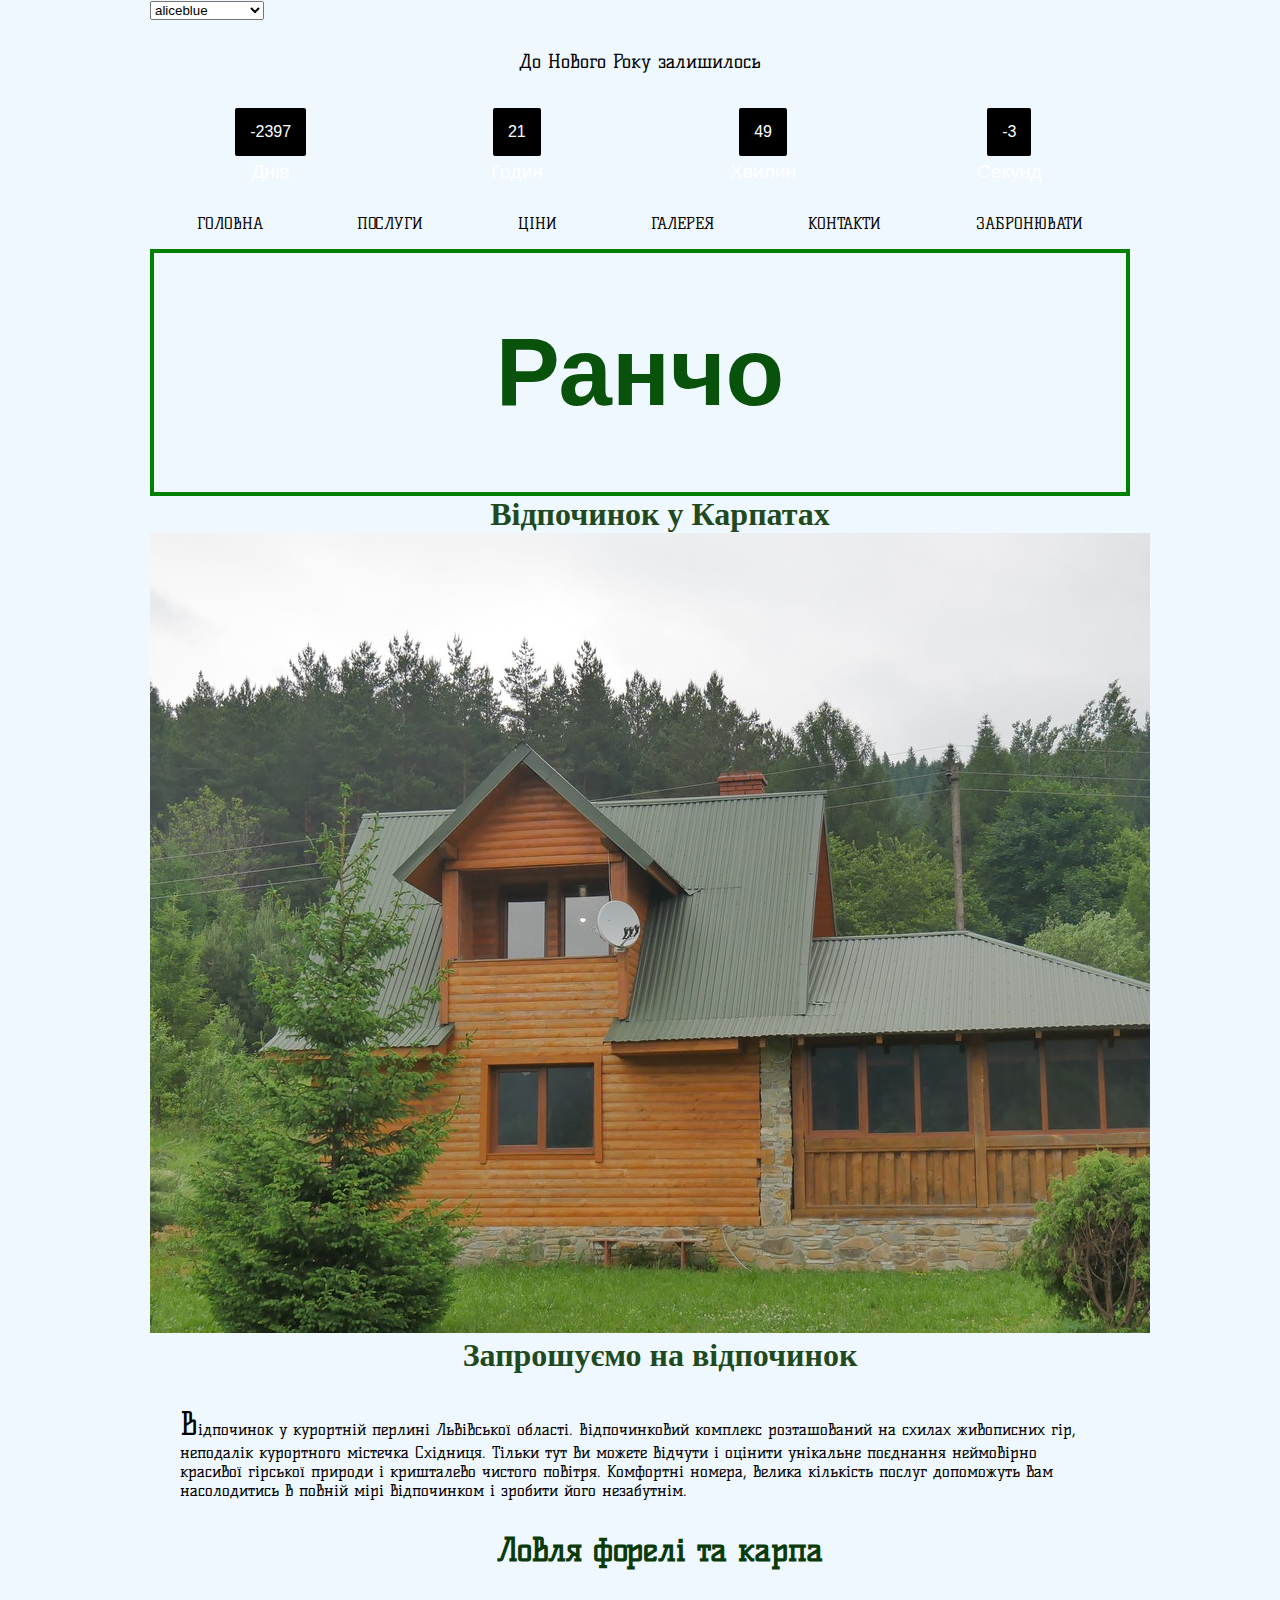
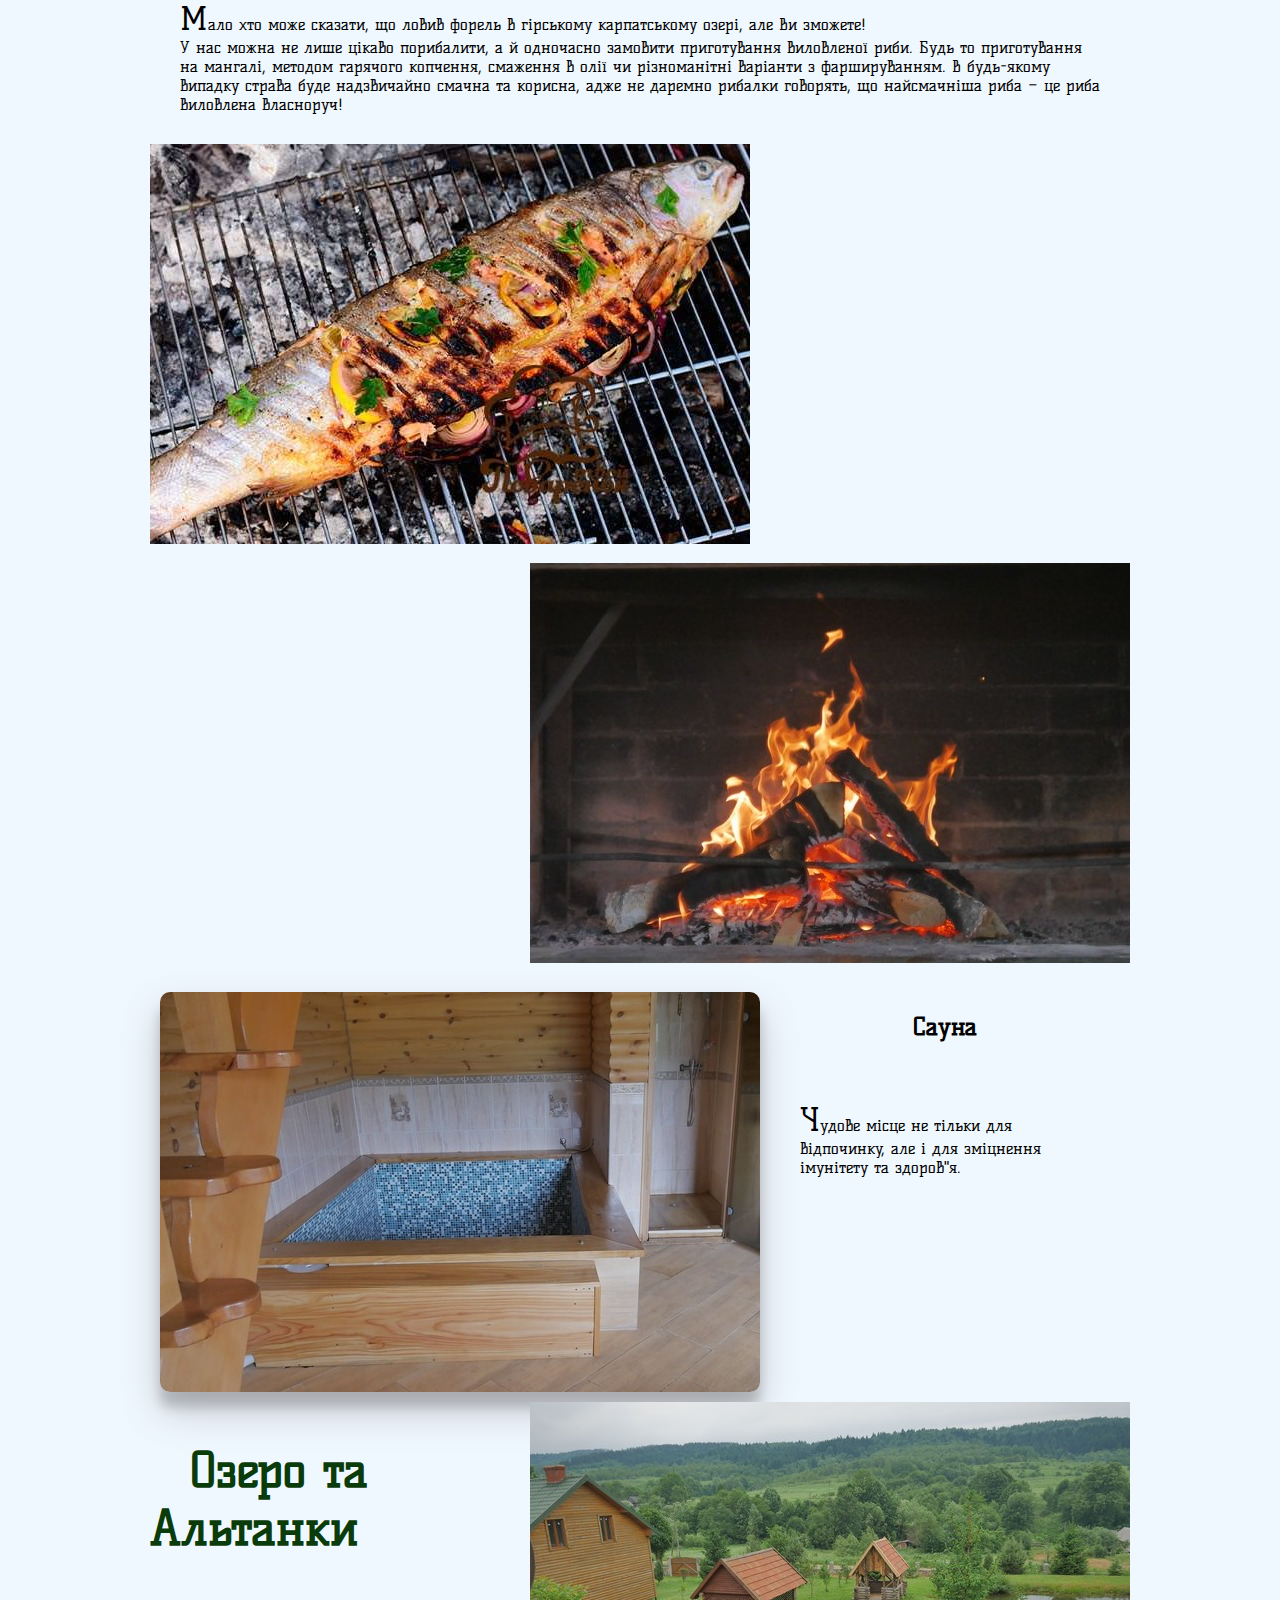
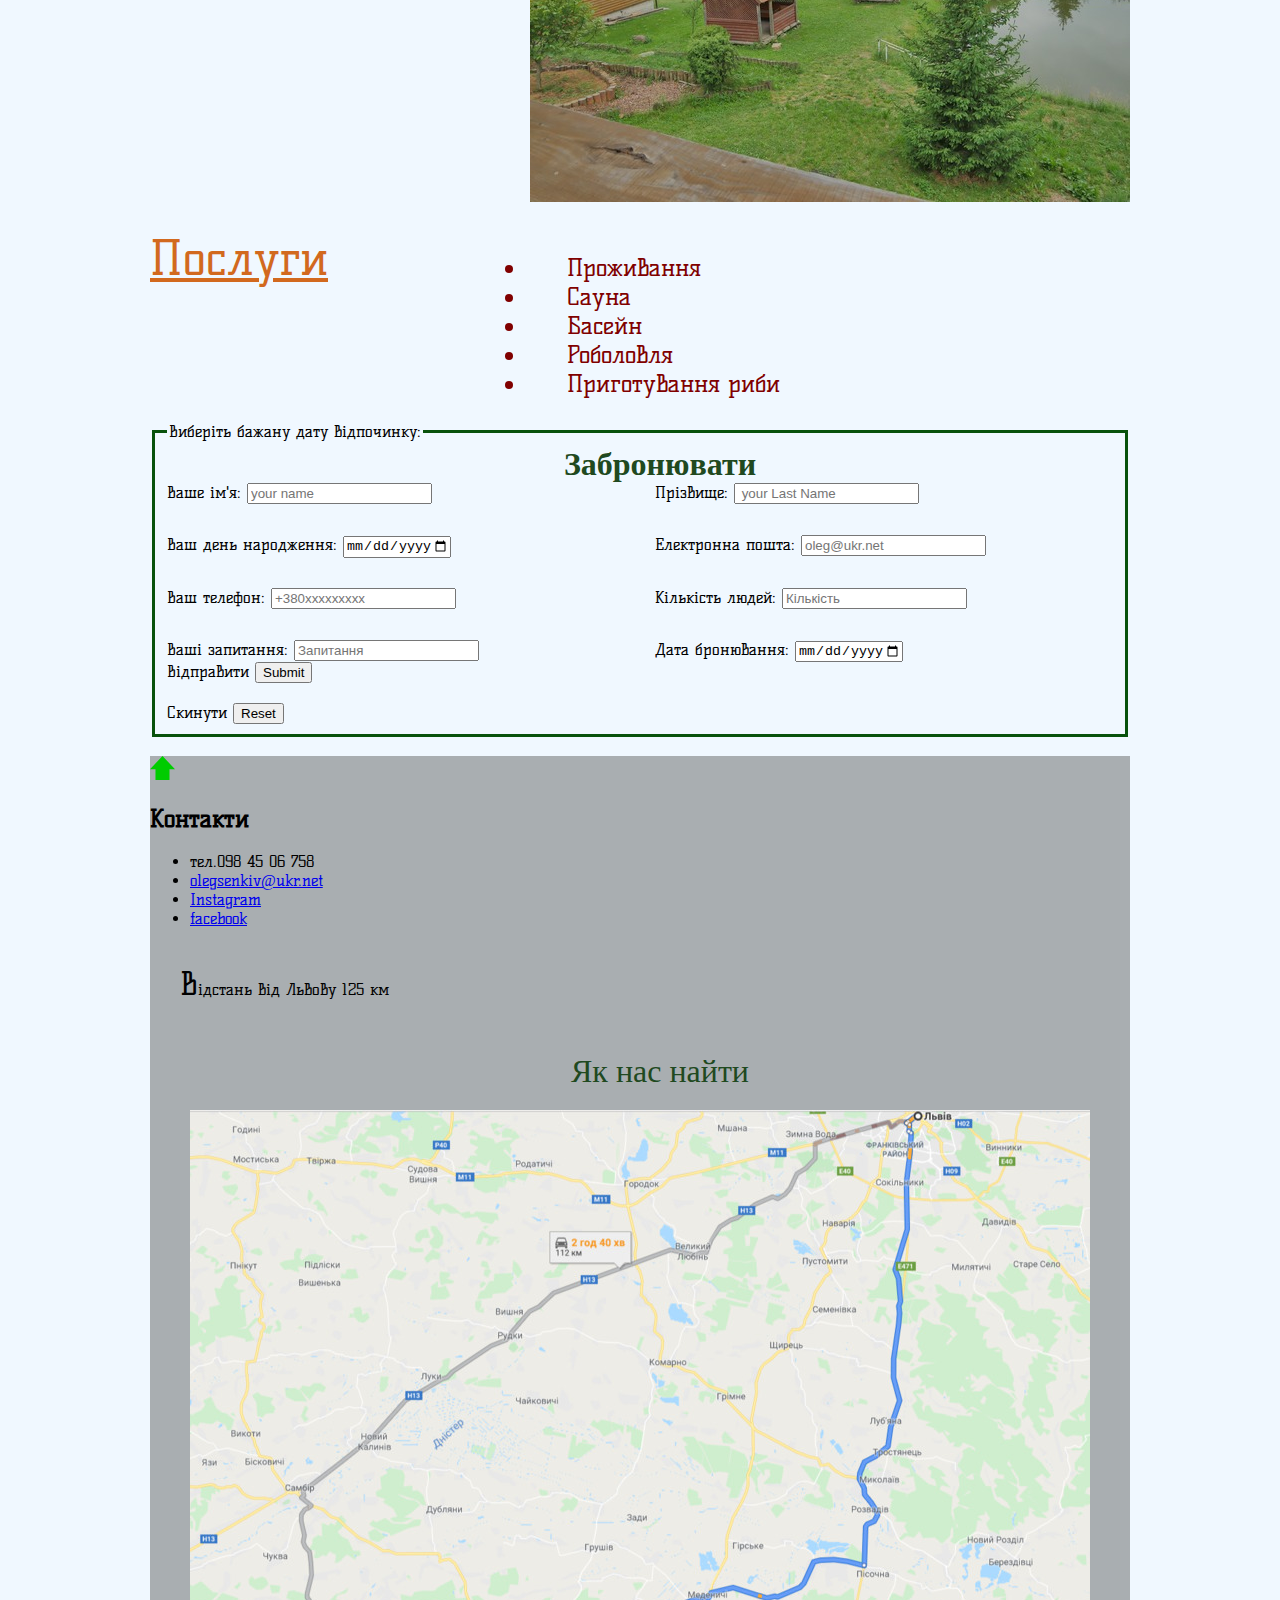
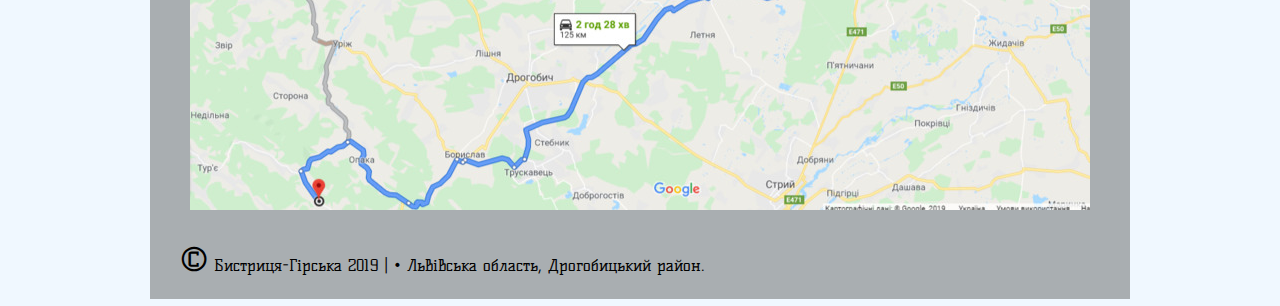
==== commit 1aac52c0: "Sample code" ====
--- a/index.html
+++ b/index.html
@@ -5,60 +5,84 @@
         <title>Rancho HTML</title>
         <link rel="stylesheet" href="css/index.css">
     </head>
-    <body >
+    <body>
         <form>
             <select name="color" id="backgraund">
-            <option value="white">білий</option>
-            <option value="silver">срібний</option>
-            <option value="whitesmoke">білосніжний</option>
-            <option value="snow">сніжний</option>
-            <option value="grey">сірий</option>
-            <option value="beige">бежевий</option>
-            <option value="tan">засмаглий</option>
-            <option value="slategrey">шиферу</option>
-            <option value="yellowgreen">жовто-зелений</option>
-            <option value="green">зелений</option>
-            <option value="red">червоний</option>
-            <option value="blue">голубий</option>
+                <option value="aliceblue">aliceblue</option>
+                <option value="white">білий</option>
+                <option value="silver">срібний</option>
+                <option value="whitesmoke">білосніжний</option>
+                <option value="snow">сніжний</option>
+                <option value="grey">сірий</option>
+                <option value="beige">бежевий</option>
+                <option value="tan">засмаглий</option>
+                <option value="slategrey">шиферу</option>
+                <option value="yellowgreen">жовто-зелений</option>
+                <option value="green">зелений</option>
+                <option value="red">червоний</option>
+                <option value="blue">голубий</option>
             </select>
         </form>
+        <p class="coutdown-new-year">До Нового Року залишилось</p>
+        <div id="countdown" class="countdown">
+            <div class="countdown-number">
+                <span class="days countdown-time"></span>
+                <span class="countdown-text">Днів</span>
+            </div>
+            <div class="countdown-number">
+                <span class="hours countdown-time"></span>
+                <span class="countdown-text">Годин</span>
+            </div>
+            <div class="countdown-number">
+                <span class="minutes countdown-time"></span>
+                <span class="countdown-text">Хвилин</span>
+            </div>
+            <div class="countdown-number">
+                <span class="seconds countdown-time"></span>
+                <span class="countdown-text">Секунд</span>
+            </div>
+        </div>
+        <div>
+            <div id="bg_clock_shade" class="clock_shade"></div>
+            <div id="bg_clock" class="clock"></div>
+        </div>
         <div class="clock"></div>
         <header>
             <nav>
                 <ul class="menu">
-                <li>
-                    <a href="#home">Головна</a>
-                </li>
-                <li>
-                    <a href="#services">Послуги</a>
-                </li>
-                <li>
-                    <a href="price.html">Ціни</a>
-                </li>
-                <li>
-                    <a href="gallery.html">Галерея</a>
-                </li>
-                <li>
-                    <a href="#contacts">Контакти</a>
-                </li>
-                <li>
-                    <a href="#reserve">Забронювати</a>
-                </li>
+                    <li>
+                        <a href="#home">Головна</a>
+                    </li>
+                    <li>
+                        <a href="#services">Послуги</a>
+                    </li>
+                    <li>
+                        <a href="price.html">Ціни</a>
+                    </li>
+                    <li>
+                        <a href="gallery.html">Галерея</a>
+                    </li>
+                    <li>
+                        <a href="#contacts">Контакти</a>
+                    </li>
+                    <li>
+                        <a href="#reserve">Забронювати</a>
+                    </li>
                 </ul>
             </nav>
             <div id="home">
-            <h1>Ранчо</h1>
+                <h1>Ранчо</h1>
             </div>
         </header>
         <main>
             <div>
-            <h2 class="vacation">Відпочинок у Карпатах</h2>
+                <h2 class="vacation">Відпочинок у Карпатах</h2>
                 <div class="villa">
-                <img src="img/rancho.jpg" alt="Відпочинковий котедж">
+                    <img src="img/rancho.jpg" alt="Відпочинковий котедж">
                 </div>
             </div>
             <div>
-             <h2 class="welcome">Запрошуємо на відпочинок</h2>
+                <h2 class="welcome">Запрошуємо на відпочинок</h2>
                 <p>Відпочинок у курортній перлині Львівської області.
                 Відпочинковий комплекс розташований на схилах живописних гір, неподалік  курортного містечка Східниця.
                 Тільки тут ви можете відчути і оцінити унікальне поєднання
@@ -67,107 +91,123 @@
                 </p>
             </div>
             <div>
-            <h2 class="fish">Ловля форелі та карпа</h2>
-                <p class="text">Мало хто може сказати, що ловив форель в гірському карпатському озері, але Ви зможете!<br>
-                    У нас можна не лише цікаво порибалити, а й одночасно замовити приготування виловленої риби.
+                <h2 class="fish">Ловля форелі та карпа</h2>
+                <p class="text">
+                    Мало хто може сказати, що ловив форель в гірському карпатському озері, але Ви зможете!<br>У нас можна не лише цікаво порибалити, а й одночасно замовити приготування виловленої риби.
                     Будь то приготування на мангалі, методом гарячого копчення, смаження в олії чи різноманітні варіанти з фаршируванням.
                     В будь-якому випадку страва буде надзвичайно смачна та корисна, адже не даремно рибалки говорять, що найсмачніша риба – це риба виловлена власноруч!
+
                 </p>
             </div>
             <div class="fish_on_the_brazier">
-            <img src="img/fish.jpg" alt="Ловля форелі та карпа">
+                <img src="img/fish.jpg" alt="Ловля форелі та карпа">
             </div>
             <br>
             <div class="brazier">
-            <img src="img/brazier.jpg" alt="На мангалі">
+                <img src="img/brazier.jpg" alt="На мангалі">
             </div>
             <br>
             <div id="sauna">
-            <h2>Сауна</h2>
+                <h2>Сауна</h2>
                 <p>Чудове місце не тільки для відпочинку, але і для зміцнення імунітету та здоров"я.</p>
                 <img src="img/sauna.jpg" alt="Сауна та Басейн">
             </div>
             <div class="lake">
-            <h2 class="text-lake">Озеро та Альтанки</h2>
+                <h2 class="text-lake">Озеро та Альтанки</h2>
                 <div class="for_lake">
                     <img src="img/lake.jpg" alt="Озеро та Альтанки">
                 </div>
             </div>
             <br>
-            <h2 id="services">Послуги</h2>
-                <div class="a_lot_of_services">
+            <div id="services">
+                <u>Послуги</u>
+                <div class="services_list">
                     <ul>
                         <li>Проживання</li>
-                        <li>Риболовля</li>
-                        <li>Кухня</li>
                         <li>Сауна</li>
                         <li>Басейн</li>
+                        <li>Роболовля</li>
+                        <li>Приготування риби</li>
                     </ul>
                 </div>
+            </div>
         </main>
         <form method="POST" action="https://formspree.io/olegsenkiv1992@ukr.net">
-        <fieldset class="data">
-            <legend>Виберіть бажану дату відпочинку:</legend>
-            <h2 class="reserve">Забронювати</h2>
-            <div class="your-data">
-                <label>Ваше ім'я:
-                    <input type="text" placeholder="your name" name="name">
-                </label>
-                <label>Прізвище:
-                    <input type="text" placeholder=" your Last Name" name="last name">
-                </label>
-                <label>Ваш день народження:
-                    <input type="date" name="birthday" min="1900-01-01" max="2019-12-31">
-                </label>
-                <label>Електронна пошта:
-                    <input type="email" placeholder="oleg@ukr.net" name="email" id="yourEmail">
-                </label>
-                <label>Ваш телефон:
-                    <input type="tel" placeholder="+380xxxxxxxxx" name="phone">
-                </label>
-                <label>Кількість людей:
-                    <input type="text" placeholder="Кількість" name="number">
-                </label>
-                <label>Ваші запитання:
-                    <input type="text" placeholder="Запитання" name="question">
-                </label>
-                <label>Дата бронювання:
-                    <input type="date"  name="дата" min="2019-10-01" max="2022-12-31">
-                </label>
-            </div>
-            <div class="button">
-                <label>Відправити
-                    <input type="submit">
-                </label>
-                <label>Скинути
-                    <input type="reset" name="Скинути">
-                </label>
-            </div>
-        </fieldset>
+            <fieldset class="data">
+                <legend>Виберіть бажану дату відпочинку:</legend>
+                <h2 class="reserve">Забронювати</h2>
+                <div class="your-data">
+                    <label>
+                        Ваше ім'я:
+                        <input type="text" placeholder="your name" name="name">
+                    </label>
+                    <label>
+                        Прізвище:
+                        <input type="text" placeholder=" your Last Name" name="last name">
+                    </label>
+                    <label>
+                        Ваш день народження:
+                        <input type="date" name="birthday" min="1900-01-01" max="2019-12-31">
+                    </label>
+                    <label>
+                        Електронна пошта:
+                        <input type="email" placeholder="oleg@ukr.net" name="email" id="yourEmail">
+                    </label>
+                    <label>
+                        Ваш телефон:
+                        <input type="tel" placeholder="+380xxxxxxxxx" name="phone">
+                    </label>
+                    <label>
+                        Кількість людей:
+                        <input type="text" placeholder="Кількість" name="number">
+                    </label>
+                    <label>
+                        Ваші запитання:
+                        <input type="text" placeholder="Запитання" name="question">
+                    </label>
+                    <label>
+                        Дата бронювання:
+                        <input type="date" name="дата" min="2019-10-01" max="2022-12-31">
+                    </label>
+                </div>
+                <div class="button">
+                    <label>
+                        Відправити
+                        <input type="submit">
+                    </label>
+                    <label>
+                        Скинути
+                        <input type="reset" name="Скинути">
+                    </label>
+                </div>
+            </fieldset>
             <br>
         </form>
-    <footer>
-        <a href="#top"><img src="img/up-arrow.svg" width="25" alt="arrow up"></a>
-        <h2 id="contacts">Контакти</h2>
-        <ul>
-            <li>тел.098 45 06 758</li>
-            <li>
-                <a href="https://accounts.ukr.net/olegsenkiv1992@ukr.net/" target="_blank">olegsenkiv@ukr.net</a>
-            </li>
-            <li>
-                <a href="https://www.instagram.com/chelseaman_007/" target="_blank">Instagram</a>
-            </li>
-            <li>
-                <a href="https://www.facebook.com/profile.php?id=100037449129465" target="_blank">facebook</a>
-            </li>
-        </ul>
-        <p>Відстань від Львову 130 км</p>
-        <p class="find_us">Як нас найти</p>
-        <div class="way">
-            <img src="img/way.jpg" alt=" Як доїхати до Бистриці-Гірської">
-        </div>
-        <p>© Бистриця-Гірська 2019 | • Львівська область, Дрогобицький район.</p>
-    </footer>
+        <footer>
+            <a href="#top">
+                <img src="img/up-arrow.svg" width="25" alt="arrow up">
+            </a>
+            <h2 id="contacts">Контакти</h2>
+            <ul>
+                <li>тел.098 45 06 758</li>
+                <li>
+                    <a href="https://accounts.ukr.net/olegsenkiv1992@ukr.net/" target="_blank">olegsenkiv@ukr.net</a>
+                </li>
+                <li>
+                    <a href="https://www.instagram.com/chelseaman007/" target="_blank">Instagram</a>
+                </li>
+                <li>
+                    <a href="https://www.facebook.com/profile.php?id=100037449129465" target="_blank">facebook</a>
+                </li>
+            </ul>
+            <p>Відстань від Львову 125 км</p>
+            <p class="find_us">Як нас найти</p>
+            <div class="way">
+                <img src="img/way.jpg" alt=" Як доїхати до Бистриці-Гірської">
+            </div>
+            <p>© Бистриця-Гірська 2019 | • Львівська область, Дрогобицький район.</p>
+        </footer>
         <script src="js/index.js"></script>
     </body>
 </html>
+
--- a/css/index.css
+++ b/css/index.css
@@ -1,6 +1,4 @@
 @import url('https://fonts.googleapis.com/css?family=Kelly+Slab&display=swap');
-
-
 :root {
     --accent-color: #08520c;
     --main-color: black;
@@ -10,6 +8,23 @@
 body {
     max-width: 980px;
     margin: auto;
+    background-color: aliceblue;
+}
+ .clock_shade {
+ position: absolute;
+ color: rgb(96, 146, 163);
+ top: 3px;
+ left: 63px;
+ font-size: 30px;
+ z-index: 1;
+}
+.clock {
+ position: absolute;
+ color: Deepskyblue;
+ top: 0px;
+ left: 60px;
+ font-size: 30px;
+ z-index: 1;
 }
 .arrow:focus {
   outline: none;
@@ -47,18 +62,59 @@
         border-color: transparent;
     }
 }
-#home h1 {
-    display: flex;
-    align-items: center;
-    justify-content: center;
-}
 #home {
+   display: flex;
+   justify-content: center;
    border: 4px solid green;
    font-family: 'Josefin Sans', sans-serif;
    font-size: 3rem;
    color: var(--accent-color);
 }
-
+.countdown {
+    display: grid;
+    grid-auto-columns: inherit;
+    margin-bottom: 10px;
+}
+.coutdown-new-year {
+    color: var(--main-color);
+    font-weight: 50;
+    font-size: 1.2rem;
+    display: flex;
+    justify-content: center;
+}
+.countdown {
+    font-family: sans-serif;
+    color: #fff;
+    display: inline-block;
+    font-weight: 50;
+    text-align: center;
+    font-size: 1rem;
+}
+.countdown-number {
+    padding: 5px;
+    border-radius: 1.2px;
+    display: inline-block;
+}
+
+.countdown-time {
+    padding: 15px;
+    border-radius: 2px;
+    background: var(--main-color);
+    display: inline-block;
+}
+.countdown-text {
+    display: block;
+    padding-top: 5px;
+    font-size: 1.2rem;
+}
+@media (min-width: 200px) {
+    #countdown {
+    display: grid;
+    grid-template-columns: 1fr 1fr 1fr 1fr;
+    column-gap: 5px;
+    row-gap: 5px;
+    }
+}
 .vacation {
     font-family: 'Freckle Face', cursive;
     font-size: 2rem;
@@ -159,22 +215,17 @@
     width: 100%;
 }
 #services {
-    font-family: 'Kelly Slab', cursive;
-    font-size: 2rem;
-    color: rgb(10, 59, 10);
-    text-indent: 40px;
-    padding: auto;
-    display: flex;
-    align-items: center;
-    justify-content: center;
-}
-.a_lot_of_services {
-    color: rgb(2, 10, 2);
-    text-indent: 40px;
-    padding: auto;
-    display: flex;
-    align-items: center;
-    justify-content: center;
+    display: grid;
+    grid-gap: 30px;
+    grid-template-columns: repeat(3, 1fr);
+    font-family: 'Kelly Slab', cursive;
+    font-size: 3rem;
+    color: chocolate;
+}
+.services_list {
+    font-size: 1.5rem;
+    color: maroon;
+    text-indent: 40px;
 }
 p {
     color:black;
@@ -191,7 +242,6 @@
     font-family: 'Freckle Face', cursive;
     font-size: 2rem;
     color: rgb(32, 73, 32);
-    border: 3px solid #08520c;
     text-indent: 40px;
     margin: auto;
     text-align: center;
